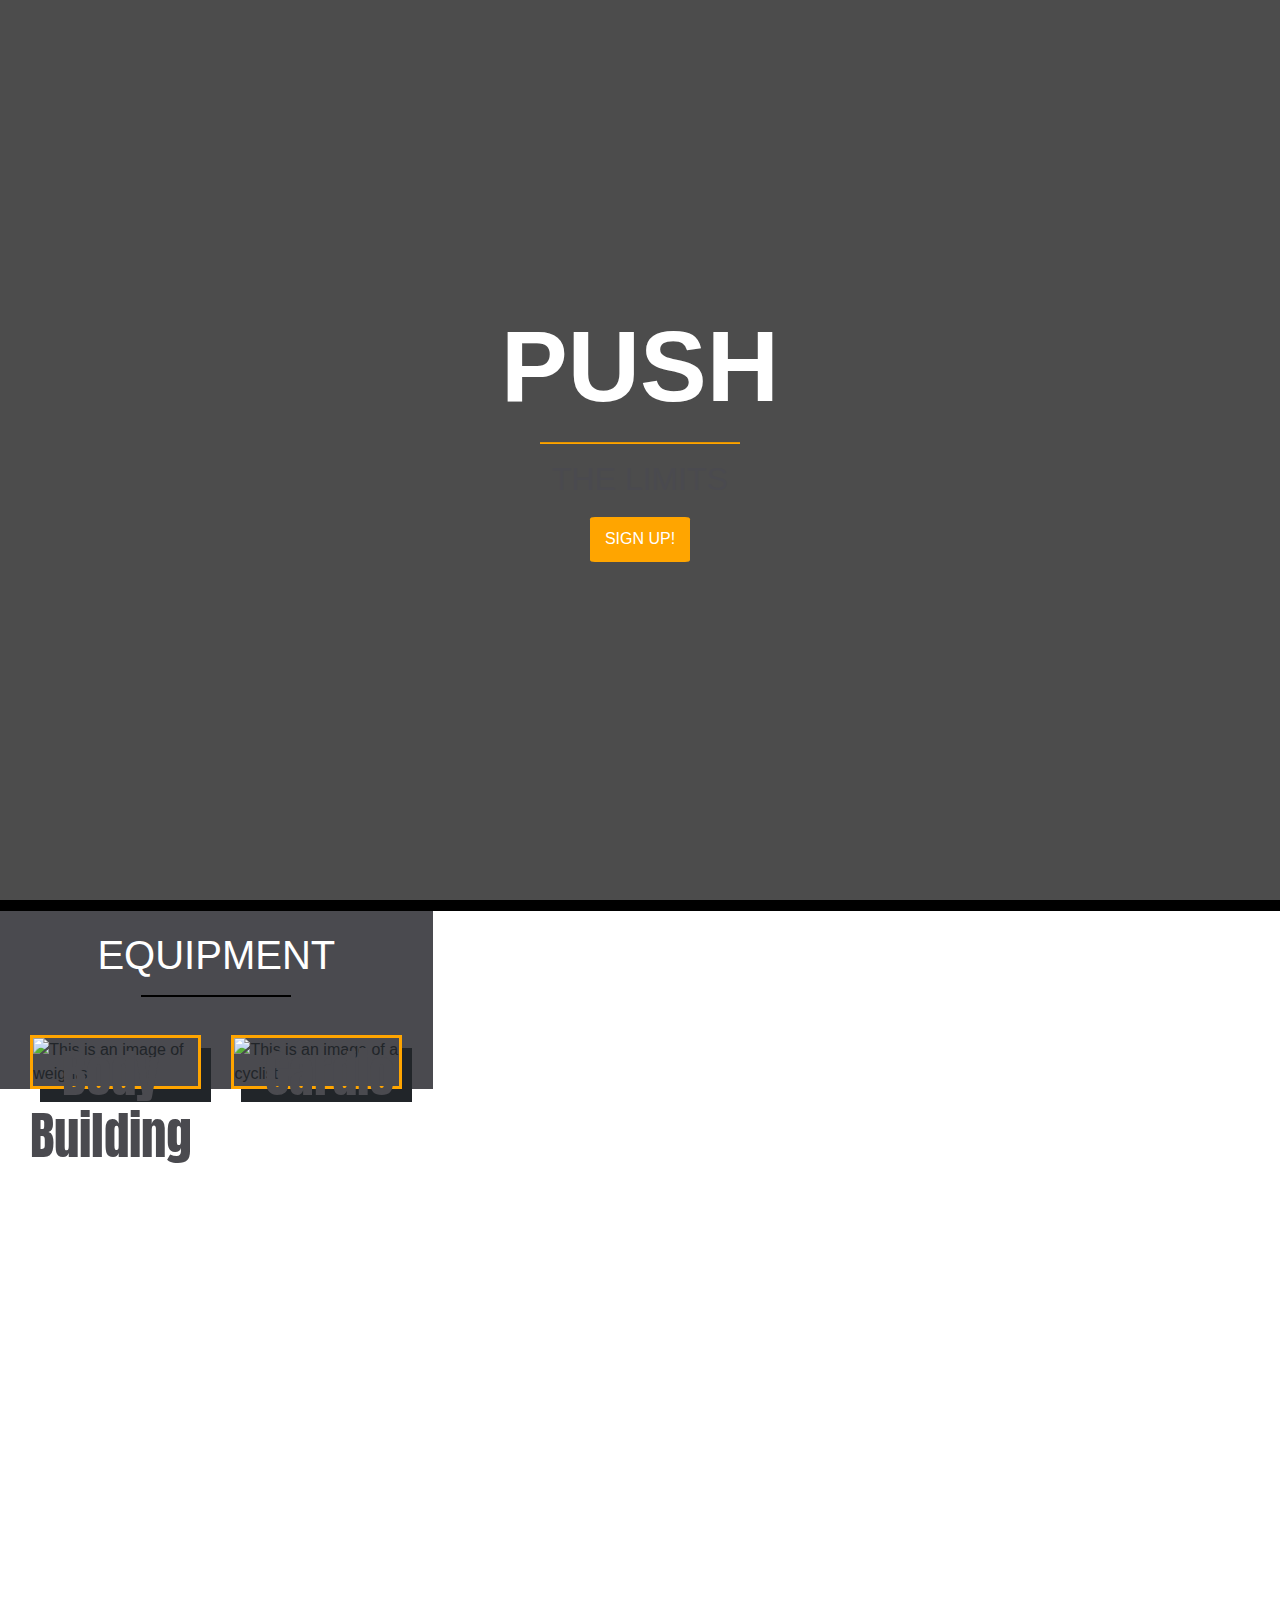
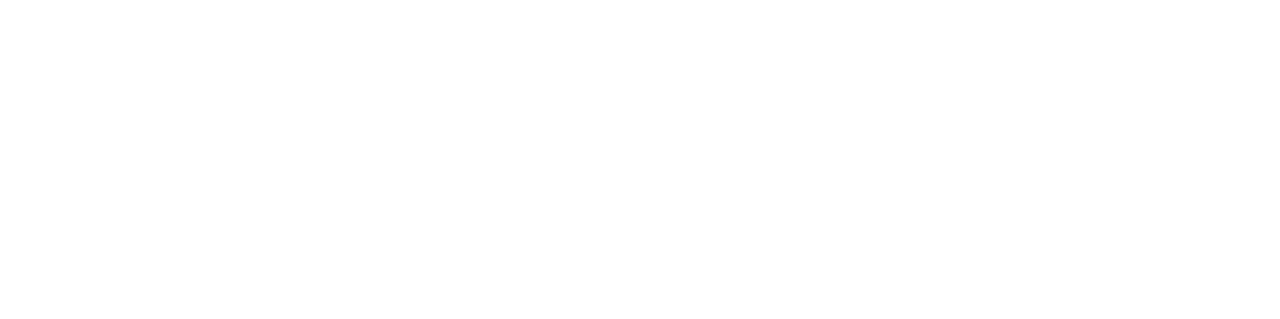
==== index.html @ 09dc80fa "2nd page design done" ====
<!DOCTYPE html>
<html lang="en">

<head>
    <meta charset="UTF-8">
    <meta name="viewport" content="width=device-width, initial-scale=1.0">
    <meta http-equiv="X-UA-Compatible" content="ie=edge">
    <link rel="stylesheet" href="https://stackpath.bootstrapcdn.com/bootstrap/4.3.1/css/bootstrap.min.css" type="text/css" />
    <link rel="stylesheet" href="https://stackpath.bootstrapcdn.com/bootstrap/4.3.1/js/bootstrap.min.js" type="text/css" />
    <link rel="stylesheet" href="https://stackpath.bootstrapcdn.com/font-awesome/4.7.0/css/font-awesome.min.css" type="text/css" />
    <script src="https://kit.fontawesome.com/258220ded5.js"></script>
    <link rel="stylesheet" href="style.css" type="text/css" />

    <title>Push</title>
</head>

<!-- -----------------NAV BAR--------------- -->

<nav class="navDefault">

<div class="dropdown">
            <button><i class="fas fa-bars"></i></button>
            <ul class="dropdownMenu">
            <li class="dropdownItem"><a href="#home" class="dropdownLink"><i class="fas fa-home"></i><p>Home</p></a></li>
            <li class="dropdownItem"><a href="#Equipment" class="dropdownLink"><i class="fas fa-dumbbell"></i><p>Equipment</P></a></li>
            <li class="dropdownItem"><a href="#" class="dropdownLink"><i class="fas fa-comment-dots"></i> <p>Reviews</p></a></li>
            <li class="dropdownItem"><a href="#" class="dropdownLink"><i class="fas fa-phone"></i> <p>Contact</p></a></li>
        </ul>
        </div>
        </nav>





<!--
        <div class="dropdown">
            <button><i class="fas fa-bars menubars"></i></button>
            <div class="ullist">
                
                <ul class="dropdownMenu">
                    <li class="listitem"><a class="listitemlink" href="#home"><i class="fas fa-home listicon"></i> Home</a></li>
                    <li class="listitem"><a class="listitemlink" href="#Equipment"><i class="fas fa-dumbbell listicon"></i> Equipment</a></li>
                </ul>
                <ul class="dropdownMenu2">
                    <li class="listitem"><a class="listitemlink" href="#"><i class="fas fa-comment listicon"></i> Reviews</a></li>
                    <li class="listitem"><a class="listitemlink" href="#"><i class="fas fa-phone listicon"></i> Contact</a></li>
                </ul>
            </div>

    </nav>
    
    -->

<!-- ----------------- Jumbotron ----------------- -->

    <div class="container-fluid callout-container" id="home">
        <div class="opaque-overlay"></div>
        <div class="row">
            <div class="col-12">
                <section class="jumbotron text-center jumbotron-border">
                    <h1 class="jumbotron-header">Push</h1>
                    <hr class="block-divider divider-orange">
                    <h2 class="statement">The Limits</h2>
                    <button class="sign-up-button" data-toggle="modal" data-target="#SignUpModal">Sign Up!</button>
                </section>
            </div>
        </div>

    </div>

    <!-- --------------------------PAGE 2----------------------- -->
    
    <div class="pagedivider">
        <hr class="divider-page">
    </div>

    <section class="page2">

        <div class="page2title">
            <h1 id="Equipment" class="equipment">Equipment</h1>
            <hr class="divider-black">
        </div>
        <div class="card">            <p class="cardtext">We offer large variety of free weights and fixed resistance machines so you can target specific muscle groups and get the most out of each gym session</p>

            <div class="opaque-overlay2"></div>
            <img class="cardimage" alt="This is an image of weights" src="https://cdn.pixabay.com/photo/2017/01/09/14/43/dumbbell-1966704_1280.jpg" />
            <h1 class="cardimagetitle">Body Building</h1>
        </div>
        <div class="card">
            <div class="opaque-overlay3"></div>
            <img class="cardimage2" alt="This is an image of a cyclist" src="https://cdn.pixabay.com/photo/2015/04/08/23/53/workout-713658_1280.jpg" />
             <h1 class="cardimagetitle">Cardio</h1>
            <p class="cardtext"></p>
        </div>





</div>
</div>
    </section>

</html>
---- style.css ----
@import url('https://fonts.googleapis.com/css?family=Anton|Patua+One|Varela+Round&display=swap');


/* ------------------------NAV BAR-------------------------- */


.navDefault {
       top: 0;
    right: 0;
    position: fixed;
    background-color: transparent;
    z-index: 1;
    padding: 15px;
}

button {
       border: none;
    background-color: transparent;
    width: 100px;
    height: 50px;
    color: #fff;
    text-transform: uppercase;
    transition: color .2s ease-in-out;
}

.dropdownMenu {
       list-style: none;
    margin: 0;
    position: absolute;
    padding: 0;
    top: 50px;
    width: 100px;
    z-index: -1;
    text-align: center;
    transition: background-color .6s ease-in-out, transform .2s ease-in-out;;
    transform: translateX(150%);
}
.dropdownLink {
    text-decoration: none;
    display: block;
    background-color: transparent;
    padding: 2px 2px;
    color: white;
    transition: color .2s ease-in-out;
    font-family: "Patua One",sans-serif;
    font-size: 15px;
    letter-spacing: 2px
}

.dropdown:hover .dropdownLink {
    text-decoration: none;
}


.dropdown:hover .dropdownMenu {
    transform: translateX(0);
}

.dropdown {
        width: 100px;
    position: relative;
}

.dropdown:hover button {
   color: orange;
}

.dropdownLink:hover {
    color: orange;
}



/* ------------------------------Jumbotron--------------------------- */

.callout-container {
    height: 100vh;

    background: url("https://cdn.pixabay.com/photo/2017/01/09/11/30/dumbbell-1966247_1280.jpg") no-repeat bottom right fixed;
    background-size: cover;

    display: flex;
    align-items: center;
    justify-content: center;

    position: relative;

}

.jumbotron {
    background-color: transparent;
}

.jumbotron-header {
    color: white;
    font-weight: bold;
    margin-bottom: 10px;
    text-transform: uppercase;
    font-size: 100px;

}

.opaque-overlay {
    position: absolute;
    top: 0;
    left: 0;
    height: 100%;
    width: 100%;
    background-color: rgba(0, 0, 0, 0.7);
}

.divider-orange {
    background-color: orange;
    height: 1px;
    width: 200px;
}

.statement {
    color: #4a4a4f;
    text-transform: uppercase;
    margin-top: 10px;
}

.sign-up-button {
    background-color: orange;
    border: none;
    height: 45px;
    width: 100px;
    border-radius: 5%;
    margin-top: 10px;
    z-index: 1;
}


/* -------------------------------------CARDS PAGE 2-------------------------------- */

.card {
    width: 39.5%;
    margin-left: 7%;
    margin-top: 5%;
    border: none;
    background-color: #4a4a4f;
    position: relative;
    float: left;
}

@media (max-width: 1000px) {
    .card {
        width: 80%;
        float: none;
        margin-left: 10%;
    }
}

.cardtext {
    text-align: center;
    text-decoration: none;
    position: absolute;
    padding: 20% 3%;
    font-size: 200%;
    font-family: "Anton", sans-serif;
    color: transparent;
}



.cardimagetitle {
    text-align: center;
    text-decoration: none;
    position: absolute;
    padding-top: 5%;
    right: 5%;
    font-size: 4vw;
    font-family: "Anton", sans-serif;
    color: #4a4a4f;
}

.cardimage {
    width: 100%;
    border: 3px solid orange;
    box-shadow: 10px 13px;
    background-color: #4a4a4f;
}

.cardimage2 {
    width: 100%;
    border: 3px solid orange;
    box-shadow: 10px 13px;
    background-color: #4a4a4f;
}

.page2 {
    background-color: #4a4a4f;
    position: absolute;
}

.listitemlink2 {
    padding: 0;
    font-family: "Patua One", sans-serif;
    letter-spacing: 2px;
    font-size: 30px;
    color: black;
    text-decoration: none;
    display: inline;
    transition: color .2s ease-in-out, font-size .2s ease-in-out;
}

.listitemlink2:hover {
    text-decoration: none;
    color: orange;
}

.pagedivider {
    background-color: black;
    height: 1%;
    width: 100%;
    margin: 0;
    padding: 0;
}

.divider-page {
    margin: 0;
    padding: 0;
    height: 10px;
    width: 100%;
    background-color: black;
}

.page2title {
    color: white;
    font-weight: bold;
    padding-top: 20px;
    text-transform: uppercase;
    font-size: 100px;
    text-align: center;

}

.divider-black {
    background-color: black;
    height: 1px;
    width: 150px;
}


.card:hover .opaque-overlay2 {
    z-index: 1;
}

.card:hover .cardimagetitle {
    color: transparent;
}

.card:hover .cardtext {
    color: orange;
    z-index: 2;
}


.opaque-overlay2 {
    position: absolute;
    top: 0;
    left: 0;
    height: 100%;
    width: 100%;
    background-color: rgba(0, 0, 0, 0.8);
    z-index: -1;
}
.opaque-overlay3 {
    position: absolute;
    top: 0;
    left: 0;
    height: 100%;
    width: 100%;
    background-color: rgba(0, 0, 0, 0.8);
    z-index: -1;
}

.card:hover .opaque-overlay3 {
    z-index: 1;
}

.card:hover .cardimagetitle {
    color: transparent;
}

.card:hover .cardtext {
    color: orange;
    z-index: 2;
}
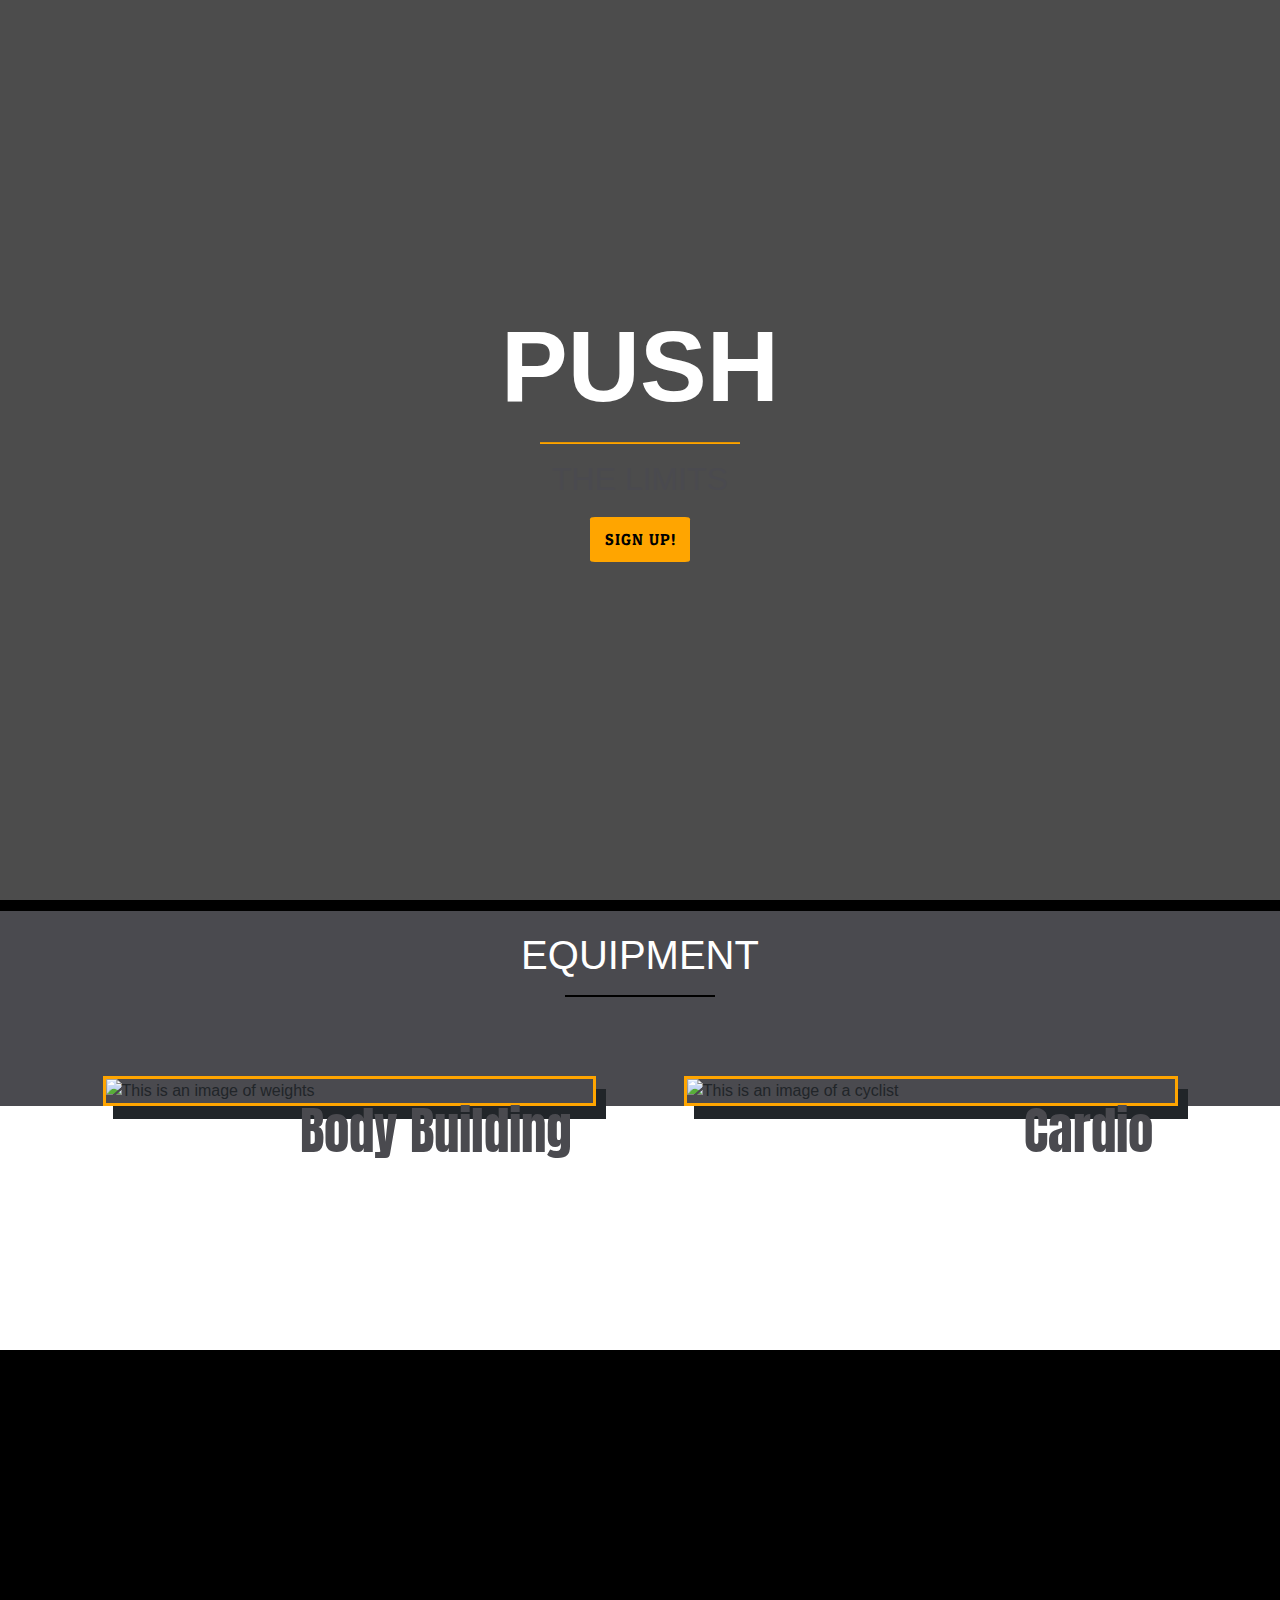
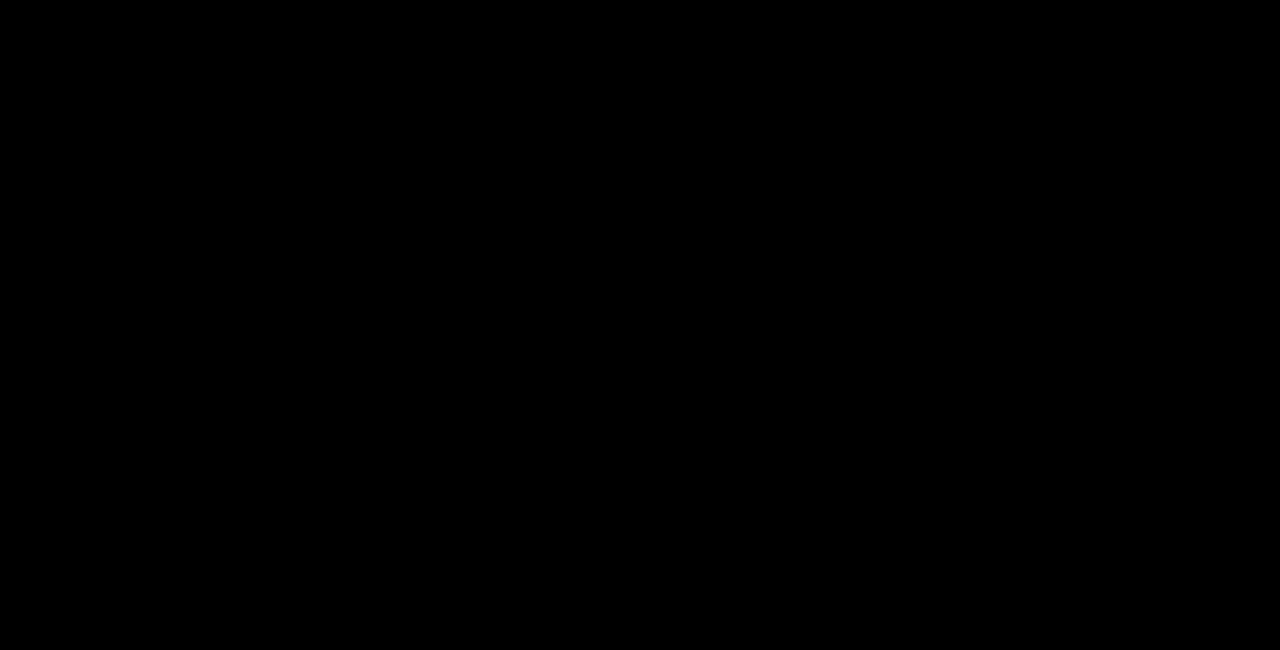
==== commit 9c4100b9: "cards complete" ====
--- a/index.html
+++ b/index.html
@@ -29,29 +29,6 @@
         </div>
         </nav>
 
-
-
-
-
-<!--
-        <div class="dropdown">
-            <button><i class="fas fa-bars menubars"></i></button>
-            <div class="ullist">
-                
-                <ul class="dropdownMenu">
-                    <li class="listitem"><a class="listitemlink" href="#home"><i class="fas fa-home listicon"></i> Home</a></li>
-                    <li class="listitem"><a class="listitemlink" href="#Equipment"><i class="fas fa-dumbbell listicon"></i> Equipment</a></li>
-                </ul>
-                <ul class="dropdownMenu2">
-                    <li class="listitem"><a class="listitemlink" href="#"><i class="fas fa-comment listicon"></i> Reviews</a></li>
-                    <li class="listitem"><a class="listitemlink" href="#"><i class="fas fa-phone listicon"></i> Contact</a></li>
-                </ul>
-            </div>
-
-    </nav>
-    
-    -->
-
 <!-- ----------------- Jumbotron ----------------- -->
 
     <div class="container-fluid callout-container" id="home">
@@ -71,11 +48,11 @@
 
     <!-- --------------------------PAGE 2----------------------- -->
     
-    <div class="pagedivider">
+   <div class="pagedivider">
         <hr class="divider-page">
-    </div>
+    </div> 
 
-    <section class="page2">
+    <div class="container-fluid page2">
 
         <div class="page2title">
             <h1 id="Equipment" class="equipment">Equipment</h1>
@@ -91,15 +68,47 @@
             <div class="opaque-overlay3"></div>
             <img class="cardimage2" alt="This is an image of a cyclist" src="https://cdn.pixabay.com/photo/2015/04/08/23/53/workout-713658_1280.jpg" />
              <h1 class="cardimagetitle">Cardio</h1>
-            <p class="cardtext"></p>
+            <p class="cardtext">Our gym contains 52 pieces of equipment, including rowers, treadmills, cross trainers and bikes to give you the best cardiovascular workout possible.</p>
         </div>
+
+</div>
 
 
 
 
 
+
+
+
+
+
+
+
+
+
+
+
+
+
+
+
+
+<!----------------------------PAGE 4 --------------------------->
+
+<div class="container-fluid page4">
+  <div class="pagedivider2">
+        <hr class="divider-page2">
+    </div>
+    
+    
 </div>
-</div>
-    </section>
+
+    
+    
+                 
+     
+
+
+
 
 </html>
--- a/style.css
+++ b/style.css
@@ -129,6 +129,9 @@
     border-radius: 5%;
     margin-top: 10px;
     z-index: 1;
+    color: black;
+    font-family: "Patua One", sans-serif;
+    letter-spacing: 1px;
 }
 
 
@@ -152,17 +155,23 @@
     }
 }
 
+
+
 .cardtext {
     text-align: center;
     text-decoration: none;
     position: absolute;
     padding: 20% 3%;
-    font-size: 200%;
+    font-size: 2vw;
     font-family: "Anton", sans-serif;
     color: transparent;
 }
 
-
+@media (max-width: 1000px) {
+    .cardtext {
+        font-size: 4vw;
+    }
+}
 
 .cardimagetitle {
     text-align: center;
@@ -192,6 +201,7 @@
 .page2 {
     background-color: #4a4a4f;
     position: absolute;
+    display: block;
 }
 
 .listitemlink2 {
@@ -287,4 +297,78 @@
 .card:hover .cardtext {
     color: orange;
     z-index: 2;
-}+}
+
+
+
+
+
+
+
+
+
+
+
+
+
+/* PAGE 4 */
+
+.page4 {
+       background-color: black;
+    display: block;
+    height: 100%;
+    width: 100%;
+    position: absolute;
+    top: 150%;
+}
+
+.pagedivider2 {
+    background-color: black;
+    height: 1%;
+    width: 100%;
+    margin: 0;
+    padding: 0;
+}
+
+.divider-page2 {
+    margin: 0;
+    padding: 0;
+    height: 10px;
+    width: 100%;
+    background-color: black;
+}
+
+
+/* ------------FORM -------------- */
+
+contact-heading {
+    font-family: "Exo", sans-serif;
+    font-weight: 300;
+    margin-top: 25px;
+    margin-bottom: 20px;
+    padding-top: 4%;
+}
+
+.center-form {
+    padding-top: 10px;
+    margin: 0 auto;
+    max-width: 70%;
+}
+
+button[type="submit"] {
+    margin-top: 15px;
+    margin-bottom: 20px;
+    color: #fafafa;
+    background-color: #e84610;
+}
+
+@media(min-width: 992px) {
+    .center-form {
+    padding-top: 30px;
+    min-height: 240px;
+    margin: 0 auto;
+    max-width: 50%;
+}
+}
+
+
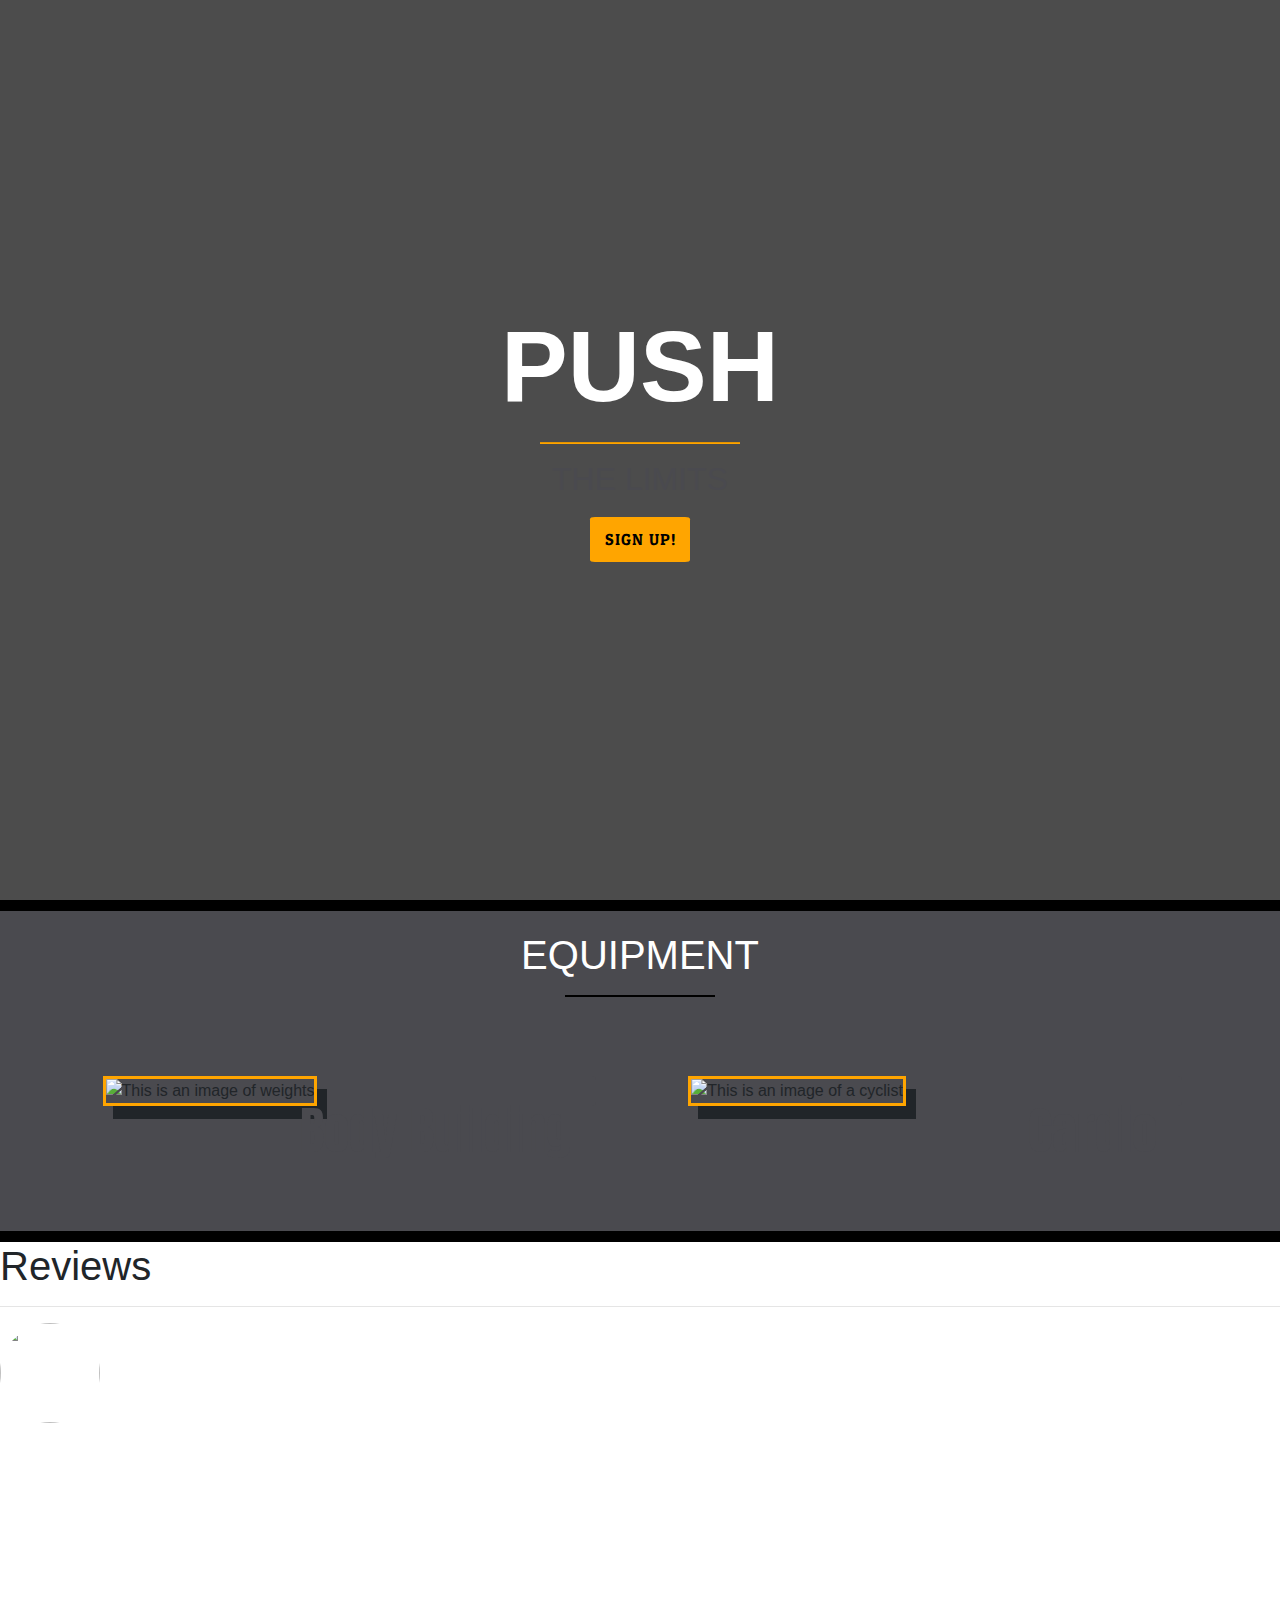
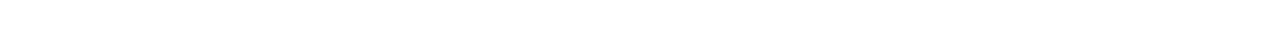
==== commit d6d17849: "1st and 2nd page complete, 3rd started" ====
--- a/index.html
+++ b/index.html
@@ -51,8 +51,7 @@
    <div class="pagedivider">
         <hr class="divider-page">
     </div> 
-
-    <div class="container-fluid page2">
+<div class="container-fluid page2">
 
         <div class="page2title">
             <h1 id="Equipment" class="equipment">Equipment</h1>
@@ -60,37 +59,18 @@
         </div>
         <div class="card">            <p class="cardtext">We offer large variety of free weights and fixed resistance machines so you can target specific muscle groups and get the most out of each gym session</p>
 
-            <div class="opaque-overlay2"></div>
-            <img class="cardimage" alt="This is an image of weights" src="https://cdn.pixabay.com/photo/2017/01/09/14/43/dumbbell-1966704_1280.jpg" />
-            <h1 class="cardimagetitle">Body Building</h1>
+            <h1 class="cardimagetitle">Body Building</h1><div class="opaque-overlay2"></div>
+            <img class="cardimage" alt="This is an image of weights" src="https://cdn.pixabay.com/photo/2017/01/09/14/43/dumbbell-1966704_1280.jpg">
+            
         </div>
         <div class="card">
-            <div class="opaque-overlay3"></div>
-            <img class="cardimage2" alt="This is an image of a cyclist" src="https://cdn.pixabay.com/photo/2015/04/08/23/53/workout-713658_1280.jpg" />
-             <h1 class="cardimagetitle">Cardio</h1>
-            <p class="cardtext">Our gym contains 52 pieces of equipment, including rowers, treadmills, cross trainers and bikes to give you the best cardiovascular workout possible.</p>
+            <p class="cardtext">Our gym contains 52 pieces of equipment, including rowers, treadmills, cross trainers and bikes to give you the best cardiovascular workout possible.</p><h1 class="cardimagetitle">Cardio</h1><div class="opaque-overlay3"></div>
+            <img class="cardimage2" alt="This is an image of a cyclist" src="https://cdn.pixabay.com/photo/2015/04/08/23/53/workout-713658_1280.jpg">
+             
+            
         </div>
 
 </div>
-
-
-
-
-
-
-
-
-
-
-
-
-
-
-
-
-
-
-
 
 
 <!----------------------------PAGE 4 --------------------------->
@@ -98,6 +78,20 @@
 <div class="container-fluid page4">
   <div class="pagedivider2">
         <hr class="divider-page2">
+        <div class="quotes">
+            <div class="row">
+                <div class="col-12">
+                    <h1 class="page4title">Reviews</h1>
+                    <hr class="quotesdivider">
+                </div>
+            </div>
+            
+           <div class="profilepic">
+                            <div class="d-none d-sm-block">
+                                <img src="https://cdn.pixabay.com/photo/2015/03/04/22/35/head-659651_1280.png" class="rounded-circle mr-3" height=100 width=100>
+                            </div>
+            </div>
+        </div>
     </div>
     
     
--- a/style.css
+++ b/style.css
@@ -143,8 +143,10 @@
     margin-top: 5%;
     border: none;
     background-color: #4a4a4f;
+    /* float: left; */
+    display: inline-block;
     position: relative;
-    float: left;
+    margin-bottom: 10%;
 }
 
 @media (max-width: 1000px) {
@@ -160,11 +162,11 @@
 .cardtext {
     text-align: center;
     text-decoration: none;
-    position: absolute;
     padding: 20% 3%;
     font-size: 2vw;
     font-family: "Anton", sans-serif;
     color: transparent;
+    position: absolute;
 }
 
 @media (max-width: 1000px) {
@@ -200,7 +202,6 @@
 
 .page2 {
     background-color: #4a4a4f;
-    position: absolute;
     display: block;
 }
 
@@ -315,11 +316,11 @@
 
 .page4 {
        background-color: black;
-    display: block;
-    height: 100%;
-    width: 100%;
-    position: absolute;
-    top: 150%;
+       display: block;
+       width: 100%;
+       position: relative;
+       padding: 0;
+       margin: 0;
 }
 
 .pagedivider2 {
@@ -337,6 +338,25 @@
     width: 100%;
     background-color: black;
 }
+
+.quotes {
+    height: 400px;
+    background-color: #fff;
+}
+
+
+
+
+
+
+
+
+
+
+
+
+
+
 
 
 /* ------------FORM -------------- */
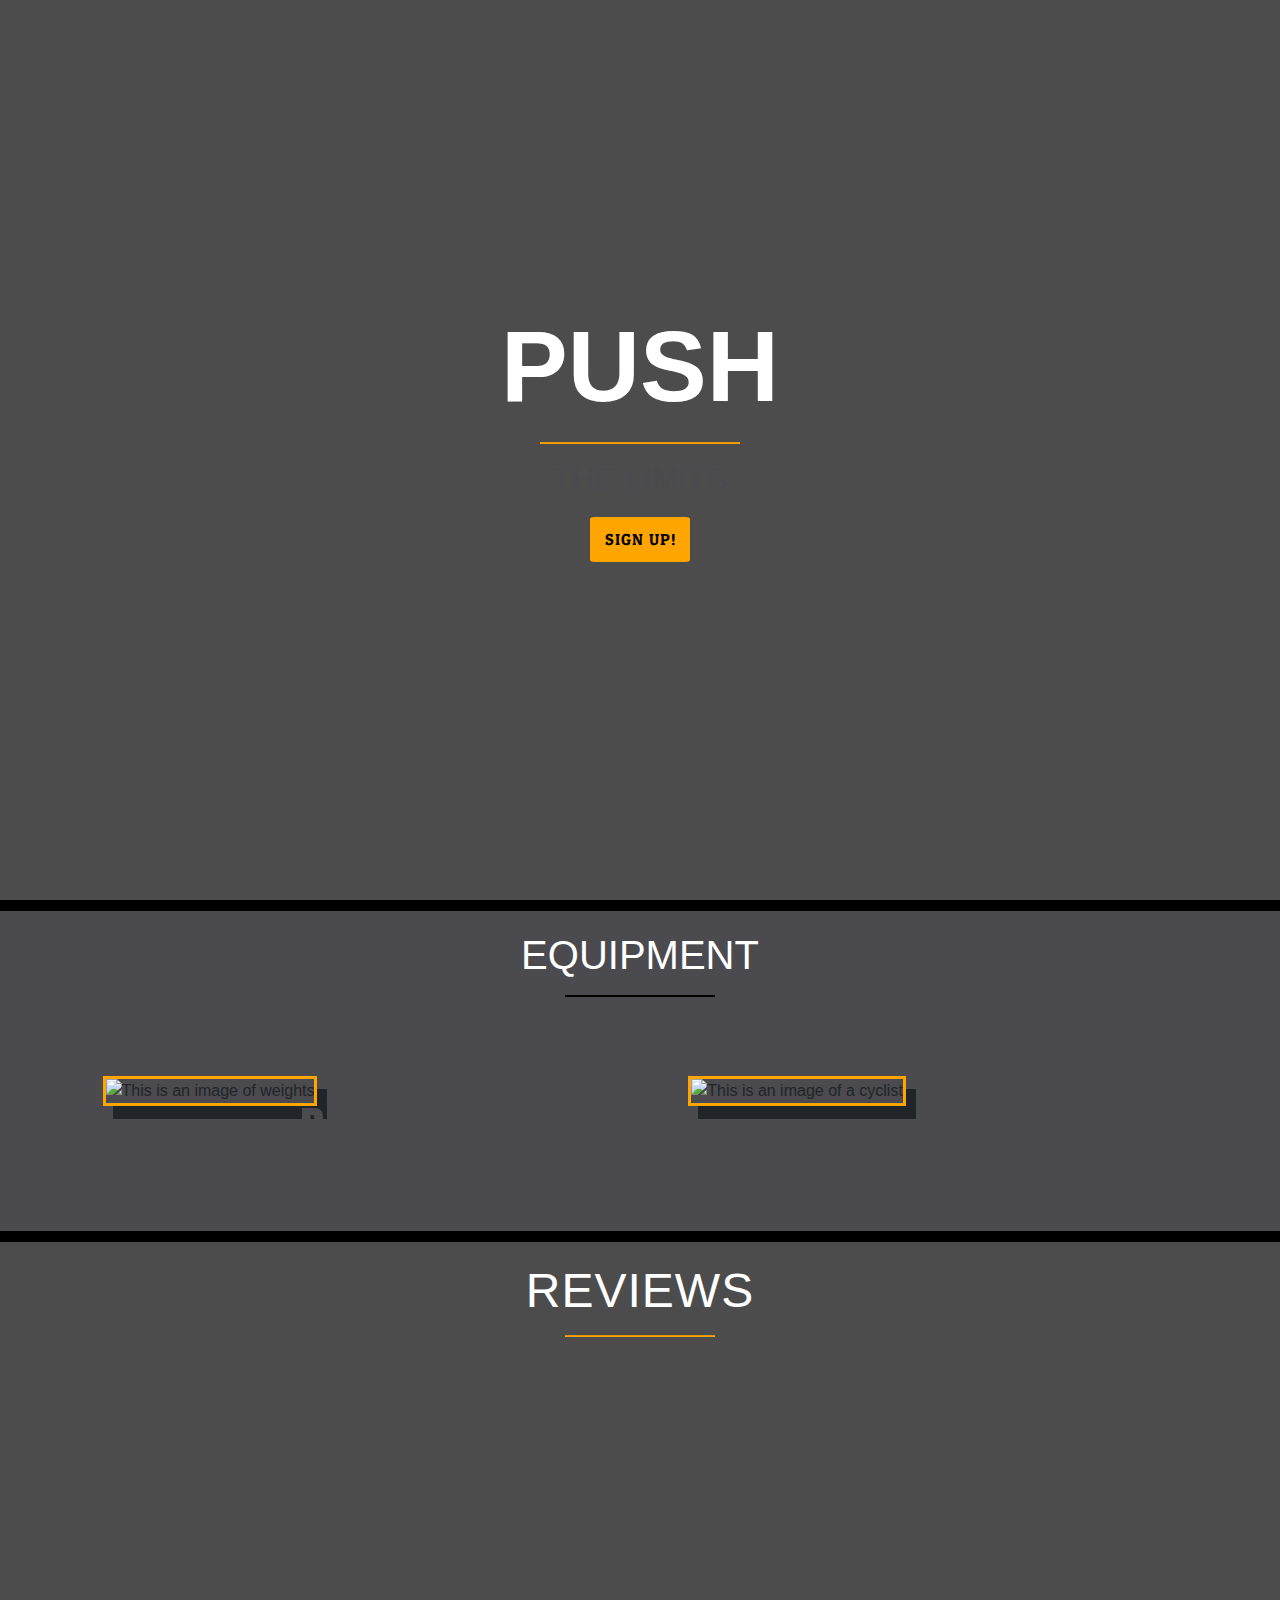
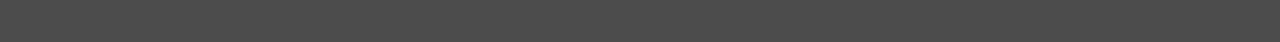
==== commit 32fa7f19: "Design for page 3 complete" ====
--- a/index.html
+++ b/index.html
@@ -18,57 +18,88 @@
 
 <nav class="navDefault">
 
-<div class="dropdown">
-            <button><i class="fas fa-bars"></i></button>
-            <ul class="dropdownMenu">
-            <li class="dropdownItem"><a href="#home" class="dropdownLink"><i class="fas fa-home"></i><p>Home</p></a></li>
+    <div class="dropdown">
+        <button><i class="fas fa-bars"></i></button>
+        <ul class="dropdownMenu">
+            <li class="dropdownItem" style="padding-top: 10px;"><a href="#home" class="dropdownLink"><i class="fas fa-home" aria-hidden="true"></i><p>Home</p></a></li>
             <li class="dropdownItem"><a href="#Equipment" class="dropdownLink"><i class="fas fa-dumbbell"></i><p>Equipment</P></a></li>
-            <li class="dropdownItem"><a href="#" class="dropdownLink"><i class="fas fa-comment-dots"></i> <p>Reviews</p></a></li>
+            <li class="dropdownItem"><a href="#Reviews" class="dropdownLink"><i class="fas fa-comment-dots"></i> <p>Reviews</p></a></li>
             <li class="dropdownItem"><a href="#" class="dropdownLink"><i class="fas fa-phone"></i> <p>Contact</p></a></li>
         </ul>
-        </div>
-        </nav>
+    </div>
+</nav>
 
 <!-- ----------------- Jumbotron ----------------- -->
 
-    <div class="container-fluid callout-container" id="home">
-        <div class="opaque-overlay"></div>
+<div class="container-fluid callout-container" id="home">
+    <div class="opaque-overlay"></div>
+    <div class="row">
+        <div class="col-12">
+            <section class="jumbotron text-center jumbotron-border">
+                <h1 class="jumbotron-header maintitle">Push</h1>
+                <hr class="block-divider divider-orange">
+                <h2 class="statement">The Limits</h2>
+                <button class="sign-up-button" data-toggle="modal" data-target="#SignUpModal">Sign Up!</button>
+            </section>
+        </div>
+    </div>
+
+</div>
+
+<!-- --------------------------PAGE 2----------------------- -->
+
+<div class="pagedivider">
+    <hr class="divider-page">
+</div>
+<div class="container-fluid page2">
+
+    <div class="page2title">
+        <h1 id="Equipment" class="equipment">Equipment</h1>
+        <hr class="divider-black">
+    </div>
+    <div class="card">
+        <p class="cardtext">We offer large variety of free weights and fixed resistance machines so you can target specific muscle groups and get the most out of each gym session</p>
+
+        <h1 class="cardimagetitle">Body Building</h1>
+        <div class="opaque-overlay2"></div>
+        <img class="cardimage" alt="This is an image of weights" src="https://cdn.pixabay.com/photo/2017/01/09/14/43/dumbbell-1966704_1280.jpg">
+
+    </div>
+    <div class="card">
+        <p class="cardtext">Our gym contains 52 pieces of equipment, including rowers, treadmills, cross trainers and bikes to give you the best cardiovascular workout possible.</p>
+        <h1 class="cardimagetitle">Cardio</h1>
+        <div class="opaque-overlay3"></div>
+        <img class="cardimage2" alt="This is an image of a cyclist" src="https://cdn.pixabay.com/photo/2015/04/08/23/53/workout-713658_1280.jpg">
+
+
+    </div>
+
+</div>
+
+
+<!----------------------------PAGE 3 --------------------------->
+
+<div class="container-fluid page3">
+    <div class="opaque-overlay"></div>
+    <div class="pagedivider3">
+        <hr class="divider-page3">
+    </div>
+    <div class="quotes">
         <div class="row">
             <div class="col-12">
-                <section class="jumbotron text-center jumbotron-border">
-                    <h1 class="jumbotron-header">Push</h1>
-                    <hr class="block-divider divider-orange">
-                    <h2 class="statement">The Limits</h2>
-                    <button class="sign-up-button" data-toggle="modal" data-target="#SignUpModal">Sign Up!</button>
-                </section>
+                <h1 class="page3title" id="Reviews">Reviews</h1>
+                <hr class="quotesdivider">
             </div>
         </div>
 
+        <div class="profilepic">
+            <div class="d-none d-sm-block">
+
+            </div>
+        </div>
     </div>
 
-    <!-- --------------------------PAGE 2----------------------- -->
-    
-   <div class="pagedivider">
-        <hr class="divider-page">
-    </div> 
-<div class="container-fluid page2">
 
-        <div class="page2title">
-            <h1 id="Equipment" class="equipment">Equipment</h1>
-            <hr class="divider-black">
-        </div>
-        <div class="card">            <p class="cardtext">We offer large variety of free weights and fixed resistance machines so you can target specific muscle groups and get the most out of each gym session</p>
-
-            <h1 class="cardimagetitle">Body Building</h1><div class="opaque-overlay2"></div>
-            <img class="cardimage" alt="This is an image of weights" src="https://cdn.pixabay.com/photo/2017/01/09/14/43/dumbbell-1966704_1280.jpg">
-            
-        </div>
-        <div class="card">
-            <p class="cardtext">Our gym contains 52 pieces of equipment, including rowers, treadmills, cross trainers and bikes to give you the best cardiovascular workout possible.</p><h1 class="cardimagetitle">Cardio</h1><div class="opaque-overlay3"></div>
-            <img class="cardimage2" alt="This is an image of a cyclist" src="https://cdn.pixabay.com/photo/2015/04/08/23/53/workout-713658_1280.jpg">
-             
-            
-        </div>
 
 </div>
 
@@ -76,31 +107,11 @@
 <!----------------------------PAGE 4 --------------------------->
 
 <div class="container-fluid page4">
-  <div class="pagedivider2">
-        <hr class="divider-page2">
-        <div class="quotes">
-            <div class="row">
-                <div class="col-12">
-                    <h1 class="page4title">Reviews</h1>
-                    <hr class="quotesdivider">
-                </div>
-            </div>
-            
-           <div class="profilepic">
-                            <div class="d-none d-sm-block">
-                                <img src="https://cdn.pixabay.com/photo/2015/03/04/22/35/head-659651_1280.png" class="rounded-circle mr-3" height=100 width=100>
-                            </div>
-            </div>
-        </div>
+    <div class="pagedivider4">
+
     </div>
-    
-    
 </div>
 
-    
-    
-                 
-     
 
 
 
--- a/style.css
+++ b/style.css
@@ -3,9 +3,8 @@
 
 /* ------------------------NAV BAR-------------------------- */
 
-
 .navDefault {
-       top: 0;
+    top: 0;
     right: 0;
     position: fixed;
     background-color: transparent;
@@ -13,8 +12,13 @@
     padding: 15px;
 }
 
+.dropdownItem {
+    padding-left: 2px;
+    margin: 0;
+}
+
 button {
-       border: none;
+    border: none;
     background-color: transparent;
     width: 100px;
     height: 50px;
@@ -24,7 +28,7 @@
 }
 
 .dropdownMenu {
-       list-style: none;
+    list-style: none;
     margin: 0;
     position: absolute;
     padding: 0;
@@ -32,9 +36,10 @@
     width: 100px;
     z-index: -1;
     text-align: center;
-    transition: background-color .6s ease-in-out, transform .2s ease-in-out;;
+    transition: background-color .2s ease-in-out, transform .2s ease-in-out, border .2s ease-in-out;
     transform: translateX(150%);
 }
+
 .dropdownLink {
     text-decoration: none;
     display: block;
@@ -42,7 +47,7 @@
     padding: 2px 2px;
     color: white;
     transition: color .2s ease-in-out;
-    font-family: "Patua One",sans-serif;
+    font-family: "Patua One", sans-serif;
     font-size: 15px;
     letter-spacing: 2px
 }
@@ -54,19 +59,21 @@
 
 .dropdown:hover .dropdownMenu {
     transform: translateX(0);
+    background-color: black;
+    border: 2px solid orange;
 }
 
 .dropdown {
-        width: 100px;
+    width: 100px;
     position: relative;
 }
 
 .dropdown:hover button {
-   color: orange;
+    color: orange;
 }
 
 .dropdownLink:hover {
-    color: orange;
+    color: #4a4a4f;
 }
 
 
@@ -143,7 +150,6 @@
     margin-top: 5%;
     border: none;
     background-color: #4a4a4f;
-    /* float: left; */
     display: inline-block;
     position: relative;
     margin-bottom: 10%;
@@ -277,6 +283,7 @@
     background-color: rgba(0, 0, 0, 0.8);
     z-index: -1;
 }
+
 .opaque-overlay3 {
     position: absolute;
     top: 0;
@@ -312,26 +319,26 @@
 
 
 
-/* PAGE 4 */
-
-.page4 {
-       background-color: black;
-       display: block;
-       width: 100%;
-       position: relative;
-       padding: 0;
-       margin: 0;
-}
-
-.pagedivider2 {
-    background-color: black;
+/* PAGE 3 */
+
+.page3 {
+    background: url("https://cdn.pixabay.com/photo/2016/12/04/22/15/fitness-1882721_1280.jpg") no-repeat bottom right fixed;
+    display: block;
+    width: 100%;
+    position: relative;
+    padding: 0;
+    margin: 0;
+}
+
+.pagedivider3 {
+    background-color: orange;
     height: 1%;
     width: 100%;
     margin: 0;
     padding: 0;
 }
 
-.divider-page2 {
+.divider-page3 {
     margin: 0;
     padding: 0;
     height: 10px;
@@ -341,10 +348,22 @@
 
 .quotes {
     height: 400px;
-    background-color: #fff;
-}
-
-
+}
+
+.page3title {
+    color: white;
+    padding-top: 20px;
+    text-transform: uppercase;
+    font-size: 48px;
+    text-align: center;
+    letter-spacing: 1px;
+}
+
+.quotesdivider {
+    background-color: orange;
+    height: 1px;
+    width: 150px;
+}
 
 
 
@@ -384,11 +403,9 @@
 
 @media(min-width: 992px) {
     .center-form {
-    padding-top: 30px;
-    min-height: 240px;
-    margin: 0 auto;
-    max-width: 50%;
-}
-}
-
-
+        padding-top: 30px;
+        min-height: 240px;
+        margin: 0 auto;
+        max-width: 50%;
+    }
+}
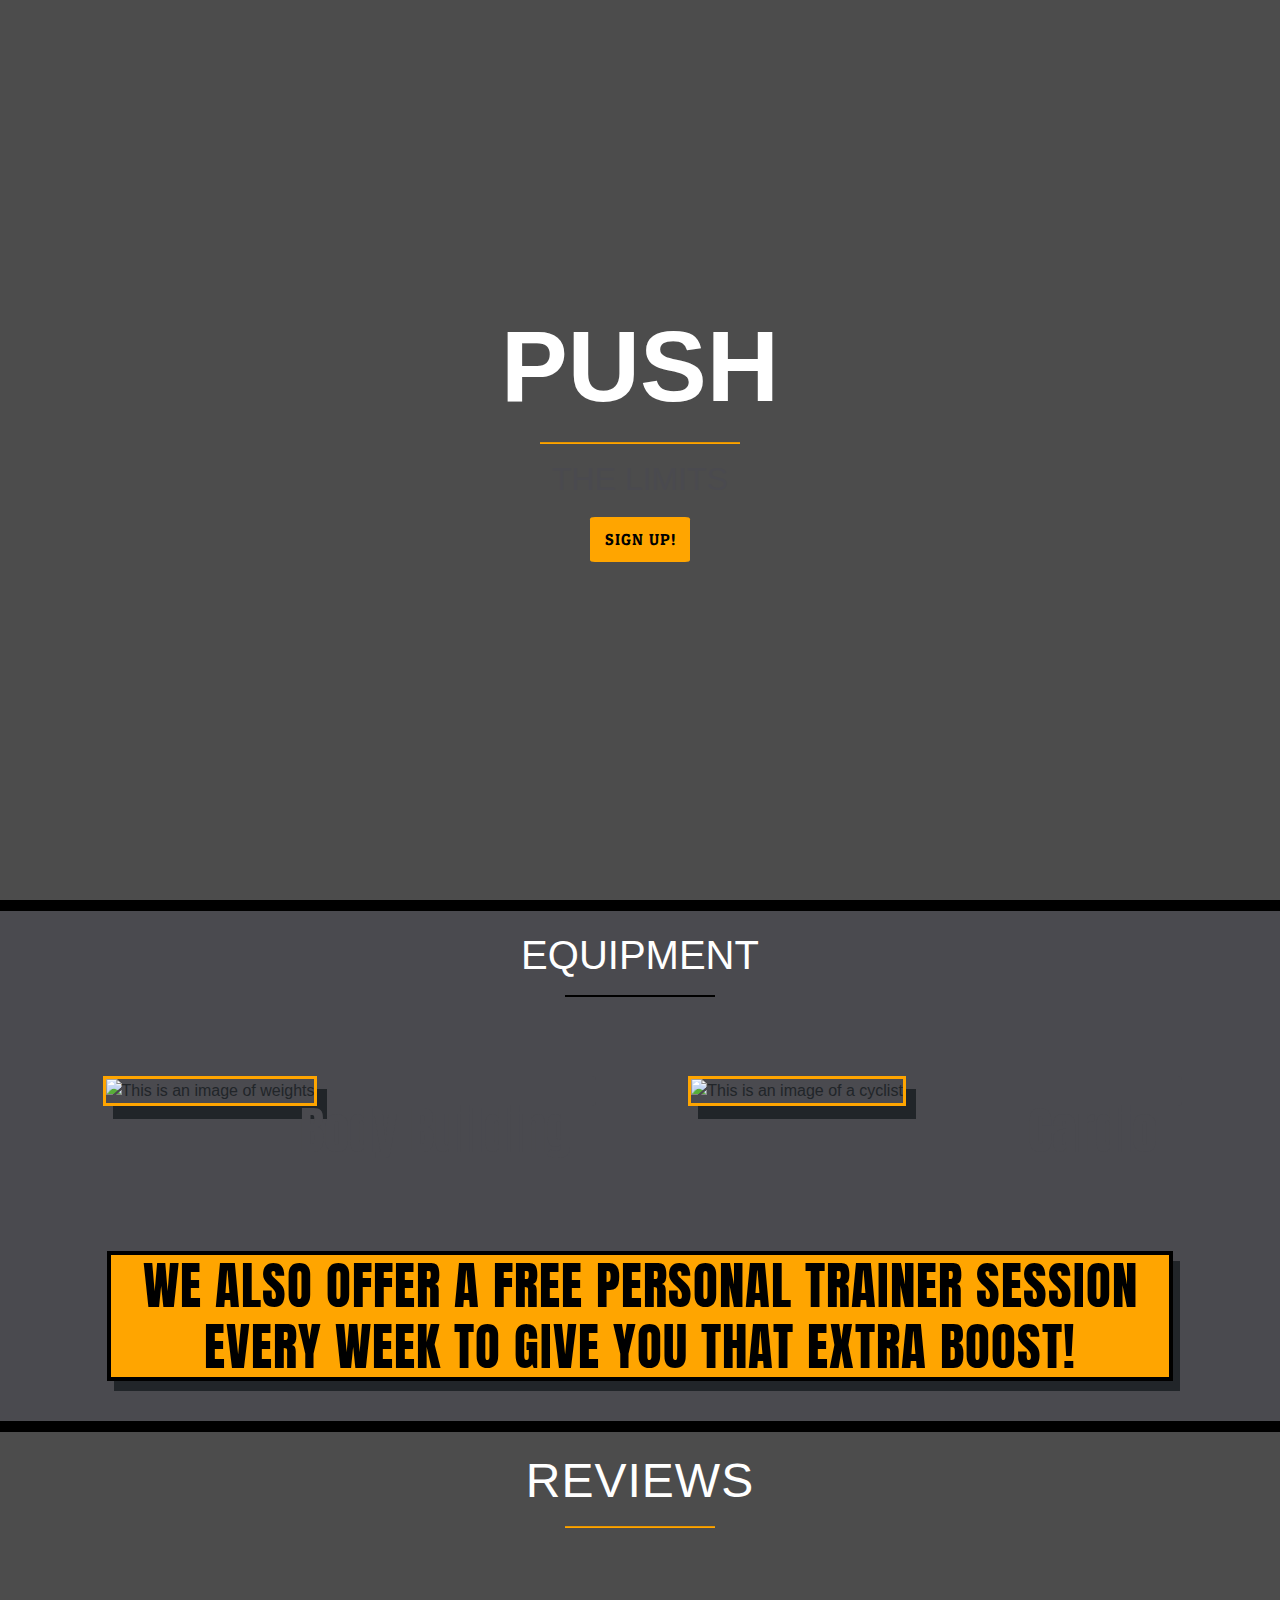
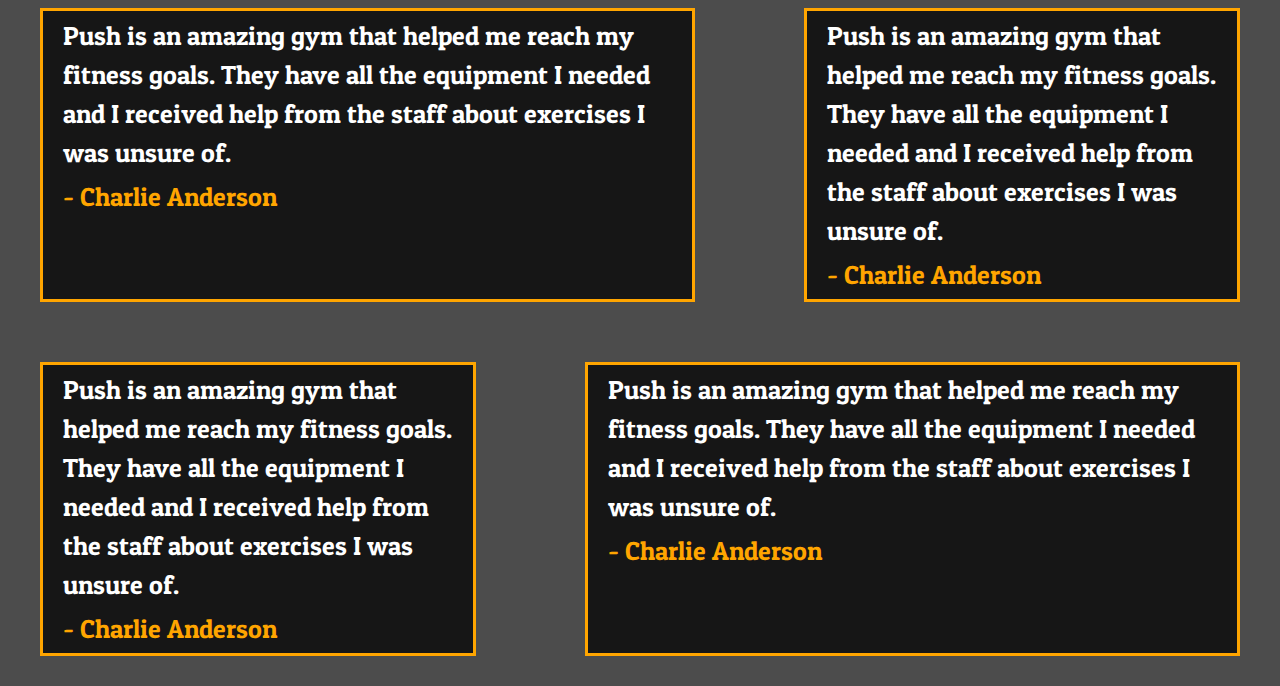
==== commit d69551ff: "page 3 layout complete" ====
--- a/index.html
+++ b/index.html
@@ -58,7 +58,7 @@
         <hr class="divider-black">
     </div>
     <div class="card">
-        <p class="cardtext">We offer large variety of free weights and fixed resistance machines so you can target specific muscle groups and get the most out of each gym session</p>
+        <p class="cardtext">We offer large variety of free weights and fixed resistance machines so you can target specific muscle groups and get the most out of each gym session.</p>
 
         <h1 class="cardimagetitle">Body Building</h1>
         <div class="opaque-overlay2"></div>
@@ -70,8 +70,11 @@
         <h1 class="cardimagetitle">Cardio</h1>
         <div class="opaque-overlay3"></div>
         <img class="cardimage2" alt="This is an image of a cyclist" src="https://cdn.pixabay.com/photo/2015/04/08/23/53/workout-713658_1280.jpg">
-
-
+    </div>
+    <div class="row">
+        <div class="col-10 PT">
+            <h2 class="PTtext">We also offer a free personal trainer session every week to give you that extra boost!</h2>
+        </div>
     </div>
 
 </div>
@@ -91,12 +94,27 @@
                 <hr class="quotesdivider">
             </div>
         </div>
-
-        <div class="profilepic">
-            <div class="d-none d-sm-block">
-
-            </div>
-        </div>
+<div class="row">
+    <div class="d-none d-sm-block col-10 col-lg-6 col-md-8 col-sm-10 quotecontainer">
+        <p class="quotetext">Push is an amazing gym that helped me reach my fitness goals. They have all the equipment I needed and I received help from the staff about exercises I was unsure of.</p>
+        <p class="quotetext2">- Charlie Anderson</p>
+    </div>
+    <div class="col-10 col-lg-4 col-md-8 col-sm-10 quotecontainer">
+        <p class="quotetext">Push is an amazing gym that helped me reach my fitness goals. They have all the equipment I needed and I received help from the staff about exercises I was unsure of.</p>
+        <p class="quotetext2">- Charlie Anderson</p>
+    </div>
+</div>
+<div class="row">
+    <div class="col-10 col-lg-4 col-md-8 col-sm-10 quotecontainer">
+        <p class="quotetext">Push is an amazing gym that helped me reach my fitness goals. They have all the equipment I needed and I received help from the staff about exercises I was unsure of.</p>
+        <p class="quotetext2">- Charlie Anderson</p>
+    </div>
+    <div class="d-none d-sm-block col-10 col-lg-6 col-md-8 col-sm-10 quotecontainer">
+        <p class="quotetext">Push is an amazing gym that helped me reach my fitness goals. They have all the equipment I needed and I received help from the staff about exercises I was unsure of.</p>
+        <p class="quotetext2">- Charlie Anderson</p>
+    </div>
+</div>
+        
     </div>
 
 
--- a/style.css
+++ b/style.css
@@ -307,7 +307,26 @@
     z-index: 2;
 }
 
-
+.PT {
+    margin: 30px auto;
+    width: 40%;
+    text-align: center;
+    padding: 0;
+    bottom: 10px;
+    text-transform: uppercase;
+    font-family: "Anton",sans-serif;
+    letter-spacing: 1px;
+    border: 4px solid black;
+    background-color: rgb(255,165,0);
+    box-shadow: 7px 10px;
+}
+
+.PTtext {
+    font-size: 4vw;
+    color: black;
+    margin: 0;
+    padding: 0;
+}
 
 
 
@@ -322,7 +341,8 @@
 /* PAGE 3 */
 
 .page3 {
-    background: url("https://cdn.pixabay.com/photo/2016/12/04/22/15/fitness-1882721_1280.jpg") no-repeat bottom right fixed;
+    background: url("https://cdn.pixabay.com/photo/2016/11/19/12/43/barbell-1839087_1280.jpg") no-repeat bottom right fixed;
+    background-size: cover;
     display: block;
     width: 100%;
     position: relative;
@@ -346,9 +366,7 @@
     background-color: black;
 }
 
-.quotes {
-    height: 400px;
-}
+
 
 .page3title {
     color: white;
@@ -363,12 +381,43 @@
     background-color: orange;
     height: 1px;
     width: 150px;
-}
-
-
-
-
-
+    margin-bottom: 50px;
+}
+
+
+.quotecontainer {
+    width: 40%;
+    margin: 30px auto;
+    background-color: rgba(0,0,0,0.7);
+    border: 3px solid orange;
+}
+
+.quotetext {
+    text-align: left;
+    font-family: "Patua One", sans-serif;
+    color: white;
+    font-size: 26px;
+    margin: 5px;
+}
+
+.quotetext2 {
+    text-align: left;
+    font-family: "Patua One", sans-serif;
+    color: orange;
+    font-size: 26px;
+    margin: 5px 5px;
+}
+
+
+@media (max-width: 400px) {
+    .quotetext {
+        font-size: 18px;
+    }
+    
+    .quotetext2 {
+        font-size: 18px;
+    }
+}
 
 
 
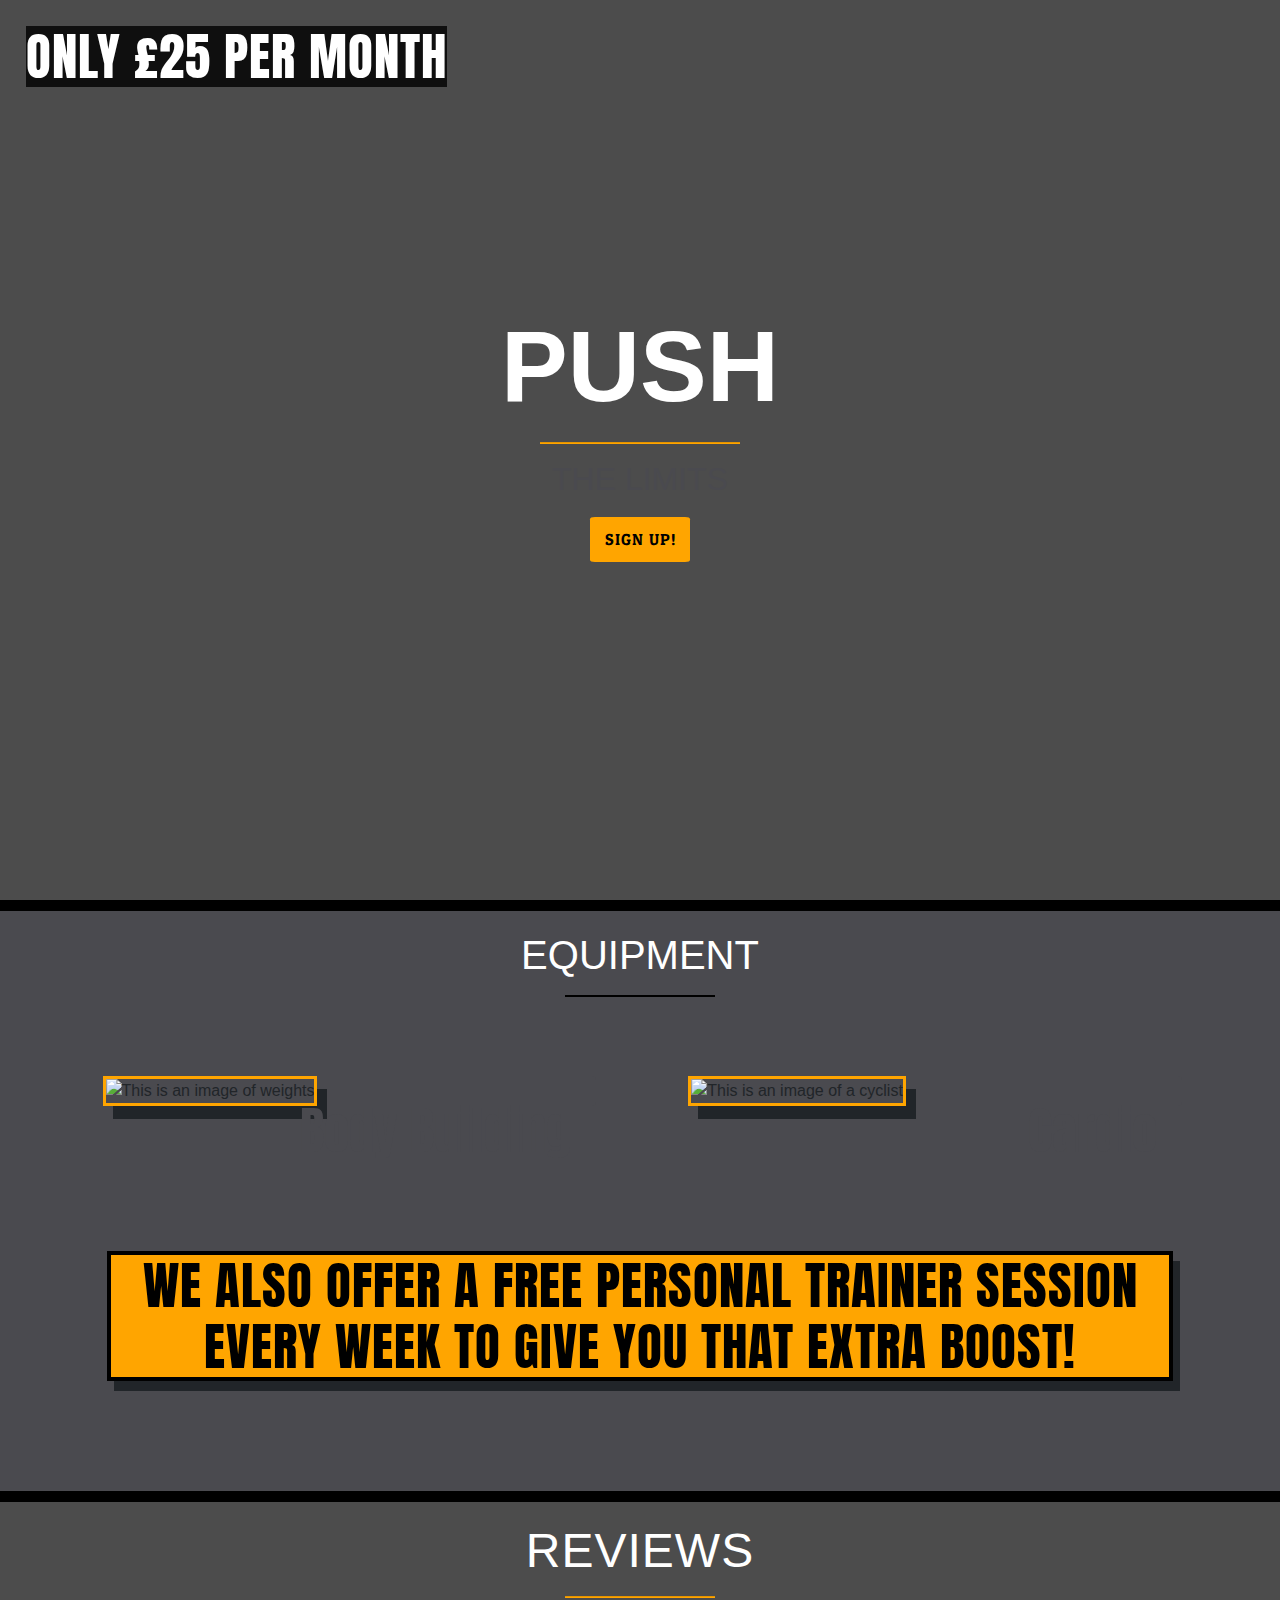
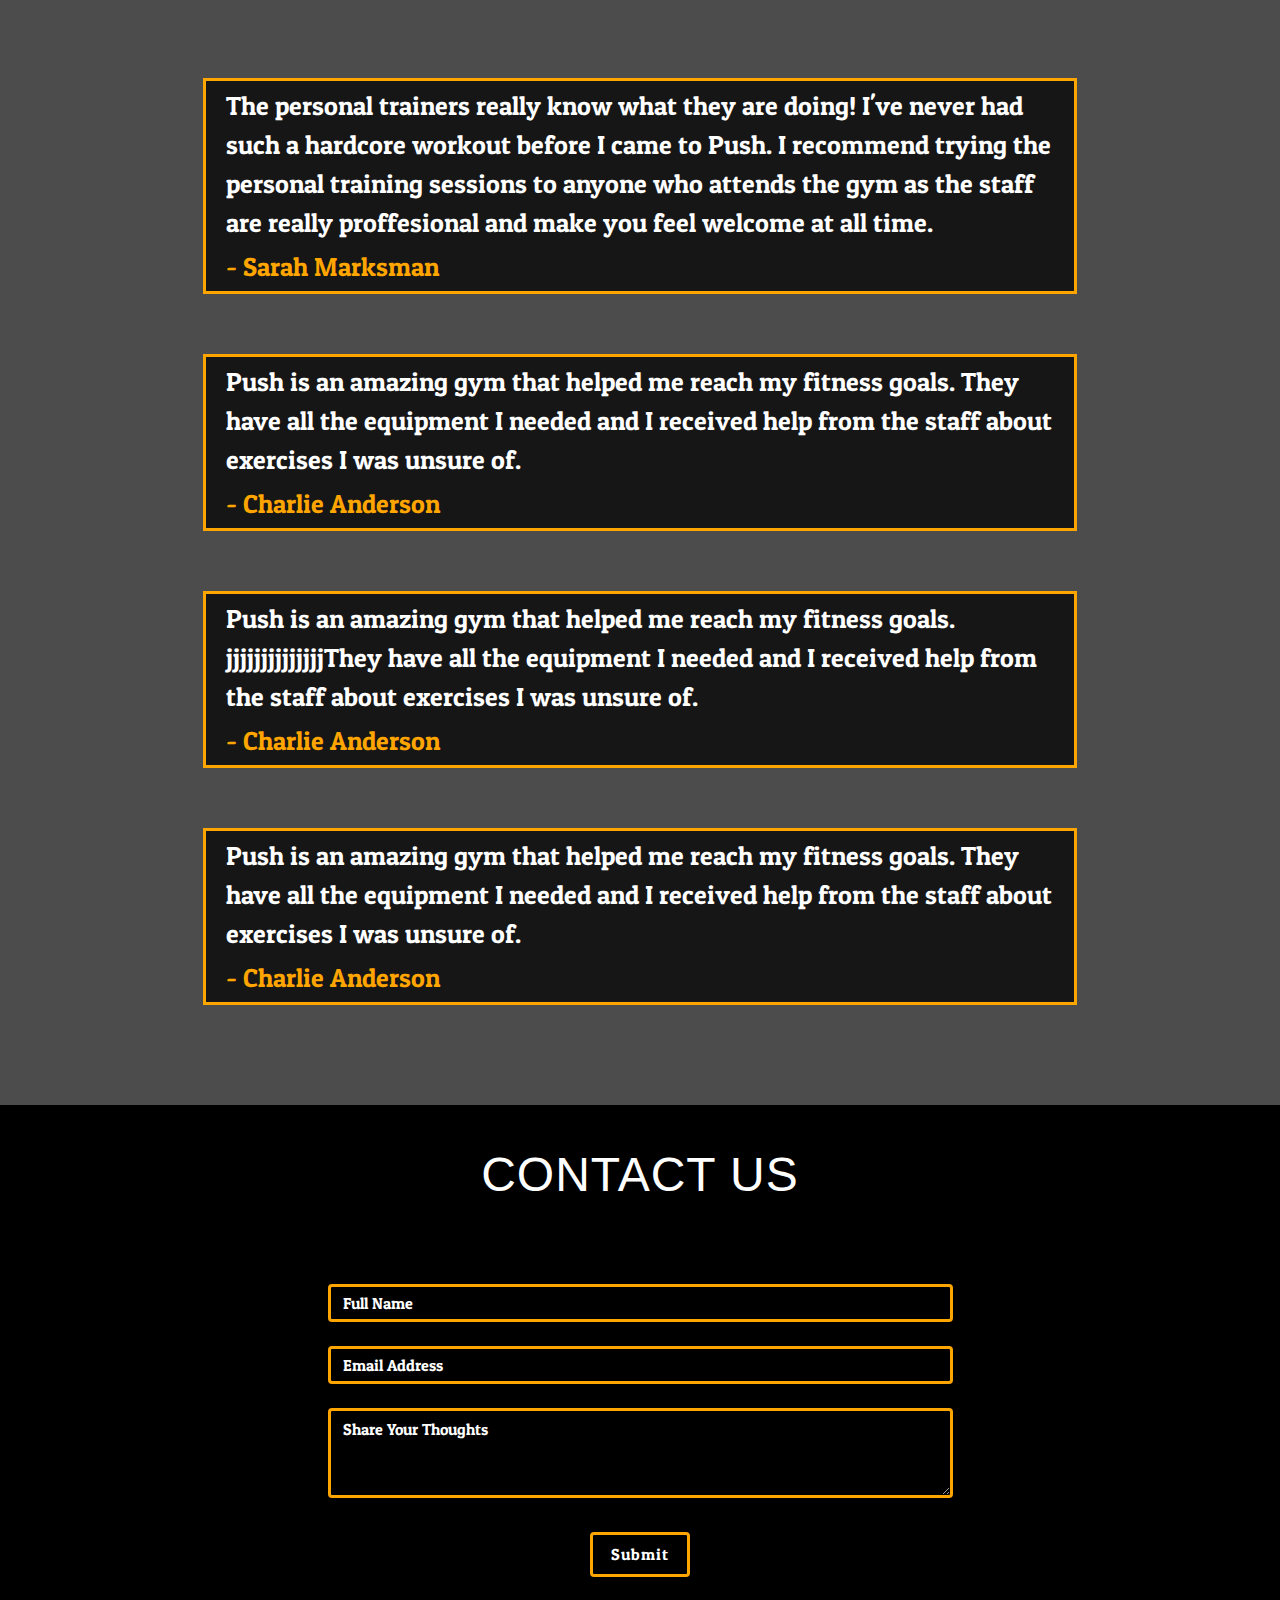
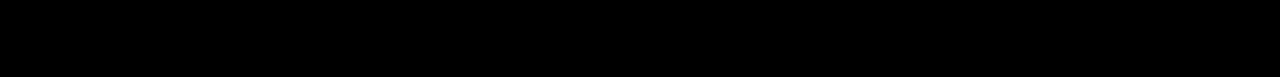
==== commit 545e6606: "Review metatags complete, page 4 layout complete" ====
--- a/index.html
+++ b/index.html
@@ -15,7 +15,7 @@
 </head>
 
 <!-- -----------------NAV BAR--------------- -->
-
+<h1 class="price">ONLY £25 PER MONTH</h1>
 <nav class="navDefault">
 
     <div class="dropdown">
@@ -95,21 +95,21 @@
             </div>
         </div>
 <div class="row">
-    <div class="d-none d-sm-block col-10 col-lg-6 col-md-8 col-sm-10 quotecontainer">
-        <p class="quotetext">Push is an amazing gym that helped me reach my fitness goals. They have all the equipment I needed and I received help from the staff about exercises I was unsure of.</p>
-        <p class="quotetext2">- Charlie Anderson</p>
+    <div class="d-none d-sm-block col-10 col-xl-8 col-lg-6 col-md-8 col-sm-10 quotecontainer">
+        <p class="quotetext">The personal trainers really know what they are doing! I've never had such a hardcore workout before I came to Push. I recommend trying the personal training sessions to anyone who attends the gym as the staff are really proffesional and make you feel welcome at all time.</p>
+        <p class="quotetext2">- Sarah Marksman</p>
     </div>
-    <div class="col-10 col-lg-4 col-md-8 col-sm-10 quotecontainer">
+    <div class="col-10 col-xl-8 col-lg-4 col-md-8 col-sm-10 quotecontainer">
         <p class="quotetext">Push is an amazing gym that helped me reach my fitness goals. They have all the equipment I needed and I received help from the staff about exercises I was unsure of.</p>
         <p class="quotetext2">- Charlie Anderson</p>
     </div>
 </div>
 <div class="row">
-    <div class="col-10 col-lg-4 col-md-8 col-sm-10 quotecontainer">
-        <p class="quotetext">Push is an amazing gym that helped me reach my fitness goals. They have all the equipment I needed and I received help from the staff about exercises I was unsure of.</p>
+    <div class="col-10 col-xl-8 col-lg-4 col-md-8 col-sm-10 quotecontainer2">
+        <p class="quotetext">Push is an amazing gym that helped me reach my fitness goals. jjjjjjjjjjjjjjThey have all the equipment I needed and I received help from the staff about exercises I was unsure of.</p>
         <p class="quotetext2">- Charlie Anderson</p>
     </div>
-    <div class="d-none d-sm-block col-10 col-lg-6 col-md-8 col-sm-10 quotecontainer">
+    <div class="d-none d-sm-block col-xl-8 col-10 col-lg-6 col-md-8 col-sm-10 quotecontainer3">
         <p class="quotetext">Push is an amazing gym that helped me reach my fitness goals. They have all the equipment I needed and I received help from the staff about exercises I was unsure of.</p>
         <p class="quotetext2">- Charlie Anderson</p>
     </div>
@@ -123,11 +123,20 @@
 
 
 <!----------------------------PAGE 4 --------------------------->
-
+ <div class="pagedivider4">
+<hr class="divider-page4">
+    </div>
 <div class="container-fluid page4">
-    <div class="pagedivider4">
-
-    </div>
+   
+    <h1 class="heading">Contact Us</h1>
+     <form class="contactform">
+         <input type="text" name="username" placeholder="Full Name" class="form-control contactbars" required><br>
+         <input type="email" name="email" placeholder="Email Address" class="form-control contactbars" required><br>
+         <textarea rows="3" name="textarea" placeholder="Share Your Thoughts" class="form-control contactbars"  required></textarea><br>
+         <input type="submit" class="submitbutton">
+     </form>
+    
+    
 </div>
 
 
--- a/style.css
+++ b/style.css
@@ -10,6 +10,22 @@
     background-color: transparent;
     z-index: 1;
     padding: 15px;
+}
+
+.price-container {
+    border: 2px solid white;
+}
+
+.price {
+    left: 0;
+    position: absolute;
+    z-index: 1;
+    font-size: 4vw;
+    margin: 2% 2%;
+    font-family: "Anton", sans-serif;
+    letter-spacing: 1px;
+    color: white;
+    background-color: rgba(0, 0, 0, 0.8);
 }
 
 .dropdownItem {
@@ -309,15 +325,16 @@
 
 .PT {
     margin: 30px auto;
+    margin-bottom: 100px;
     width: 40%;
     text-align: center;
     padding: 0;
     bottom: 10px;
     text-transform: uppercase;
-    font-family: "Anton",sans-serif;
+    font-family: "Anton", sans-serif;
     letter-spacing: 1px;
     border: 4px solid black;
-    background-color: rgb(255,165,0);
+    background-color: rgb(255, 165, 0);
     box-shadow: 7px 10px;
 }
 
@@ -327,12 +344,6 @@
     margin: 0;
     padding: 0;
 }
-
-
-
-
-
-
 
 
 
@@ -388,9 +399,36 @@
 .quotecontainer {
     width: 40%;
     margin: 30px auto;
-    background-color: rgba(0,0,0,0.7);
-    border: 3px solid orange;
-}
+    background-color: rgba(0, 0, 0, 0.7);
+    border: 3px solid orange;
+}
+
+.quotecontainer2 {
+    width: 40%;
+    margin-bottom: 30px;
+    margin-top: 30px;
+    margin-left: auto;
+    margin-right: auto;
+    background-color: rgba(0, 0, 0, 0.7);
+    border: 3px solid orange;
+}
+
+.quotecontainer3 {
+    width: 40%;
+    margin-bottom: 100px;
+    margin-top: 30px;
+    margin-left: auto;
+    margin-right: auto;
+    background-color: rgba(0, 0, 0, 0.7);
+    border: 3px solid orange;
+}
+
+@media (min-width: 990px) and (max-width: 1200px) {
+    .quotecontainer2 {
+        margin-bottom: 100px
+    }
+}
+
 
 .quotetext {
     text-align: left;
@@ -413,7 +451,7 @@
     .quotetext {
         font-size: 18px;
     }
-    
+
     .quotetext2 {
         font-size: 18px;
     }
@@ -429,32 +467,84 @@
 
 /* ------------FORM -------------- */
 
-contact-heading {
-    font-family: "Exo", sans-serif;
-    font-weight: 300;
-    margin-top: 25px;
-    margin-bottom: 20px;
-    padding-top: 4%;
-}
-
-.center-form {
-    padding-top: 10px;
+.page4 {
+    background-color: black;
+    display: block;
+}
+
+.heading {
+    color: white;
+    padding-top: 30px;
+    text-transform: uppercase;
+    font-size: 48px;
+    text-align: center;
+    letter-spacing: 1px;
+}
+
+.pagedivider4 {
+    height: 1%;
+    width: 100%;
+    margin: 0;
+    padding: 0;
+}
+
+.divider-page4 {
+    margin: 0;
+    padding: 0;
+    height: 10px;
+    width: 100%;
+    background-color: black;
+}
+
+.contactform {
+    text-align: center;
+    margin-top: 80px;
+    padding-bottom: 100px;
+    outline: none;
+    font-family: "Patua One",sans-serif;
+    color: white;
+}
+
+input {
+    outline: none;
+    border: none;
+}
+
+textarea {
+    outline: none;
+    border:none;
+}
+
+.contactbars {
+    width: 50%;
     margin: 0 auto;
-    max-width: 70%;
-}
-
-button[type="submit"] {
-    margin-top: 15px;
-    margin-bottom: 20px;
-    color: #fafafa;
-    background-color: #e84610;
-}
-
-@media(min-width: 992px) {
-    .center-form {
-        padding-top: 30px;
-        min-height: 240px;
-        margin: 0 auto;
-        max-width: 50%;
-    }
-}
+    border-radius: 4px;
+    border: 3px solid orange;
+    background-color: black;
+}
+
+.contactbars::placeholder {
+    font-family: "Patua One", sans-serif;
+    color: white;
+}
+
+
+.submitbutton {
+    background-color: black;
+    border: none;
+    height: 45px;
+    width: 100px;
+    border-radius: 4px;
+    margin-top: 10px;
+    z-index: 1;
+    color: white;
+    font-family: "Patua One", sans-serif;
+    letter-spacing: 1px;
+    border: 3px solid orange;
+    transition: border .2s ease-in-out, font-size .2s ease-in-out;
+}
+
+.submitbutton:hover {
+    border: 5px solid orange;
+    font-size: 18px
+}
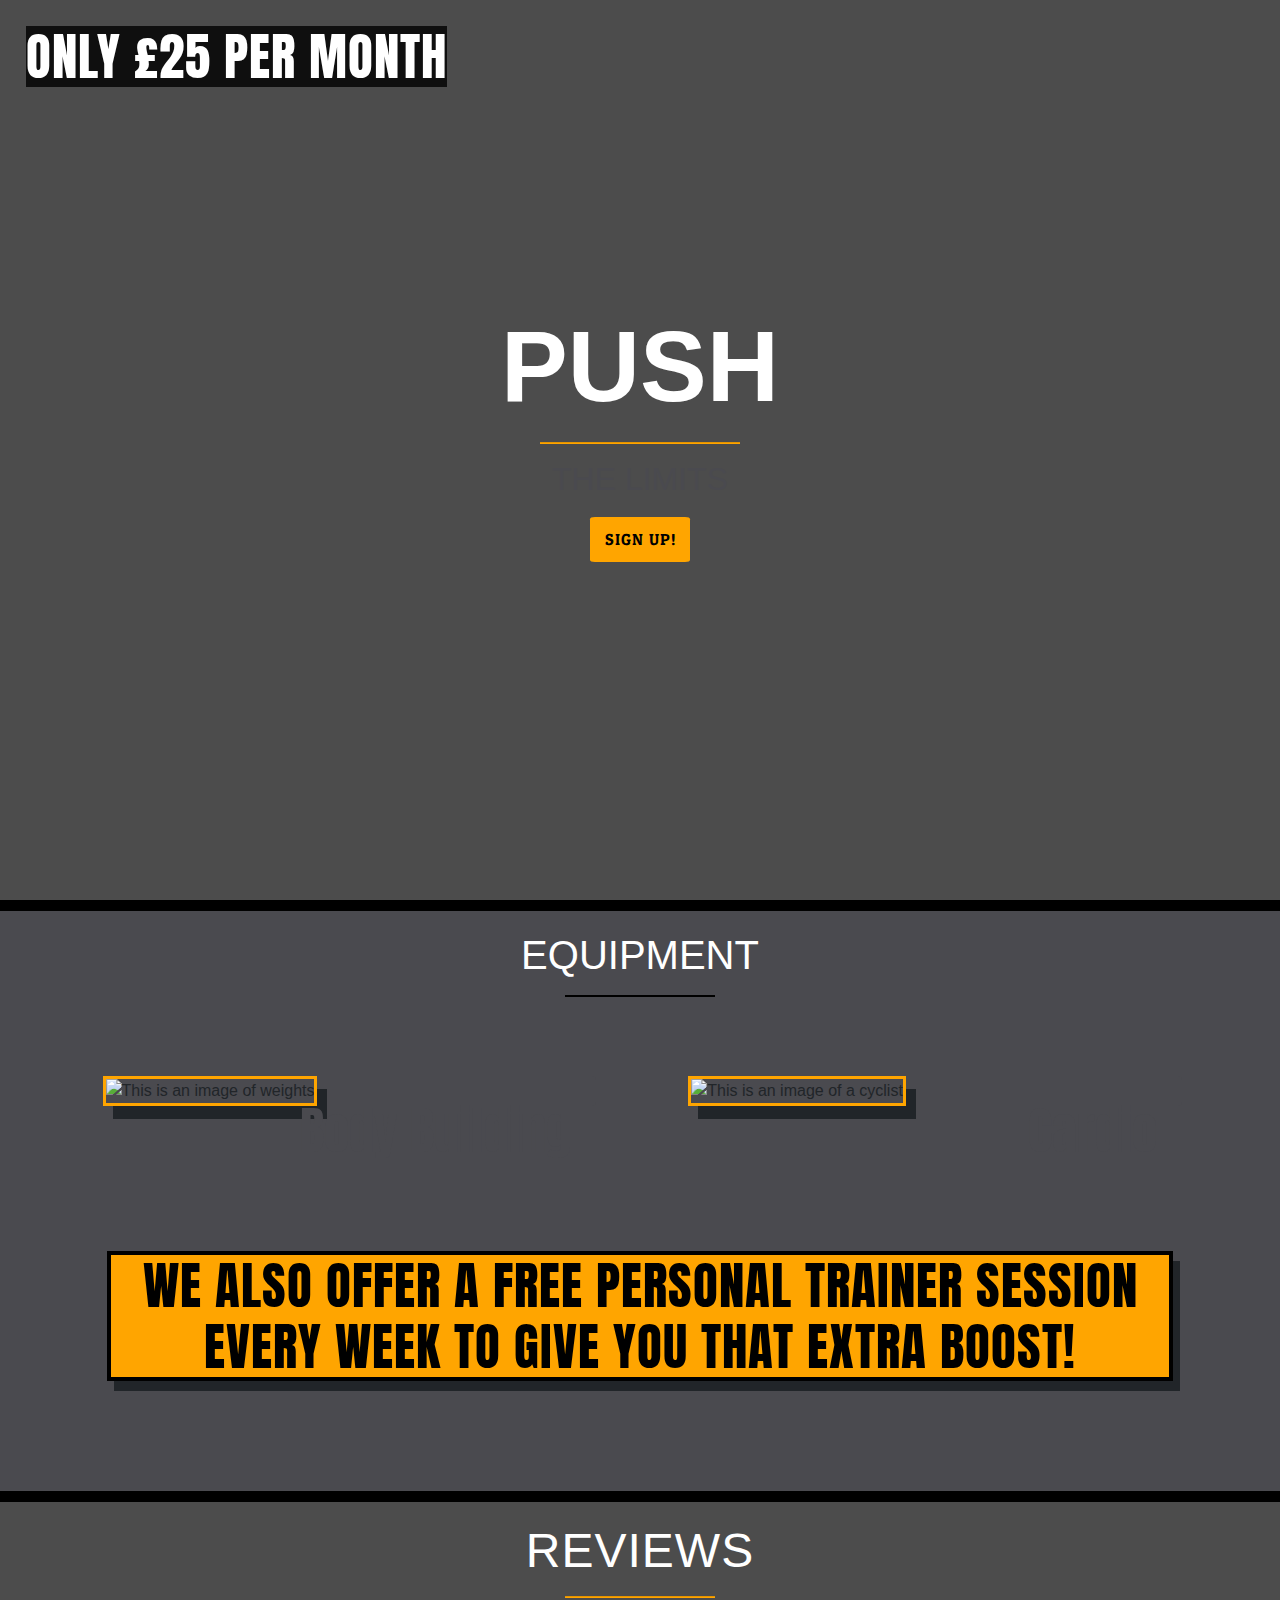
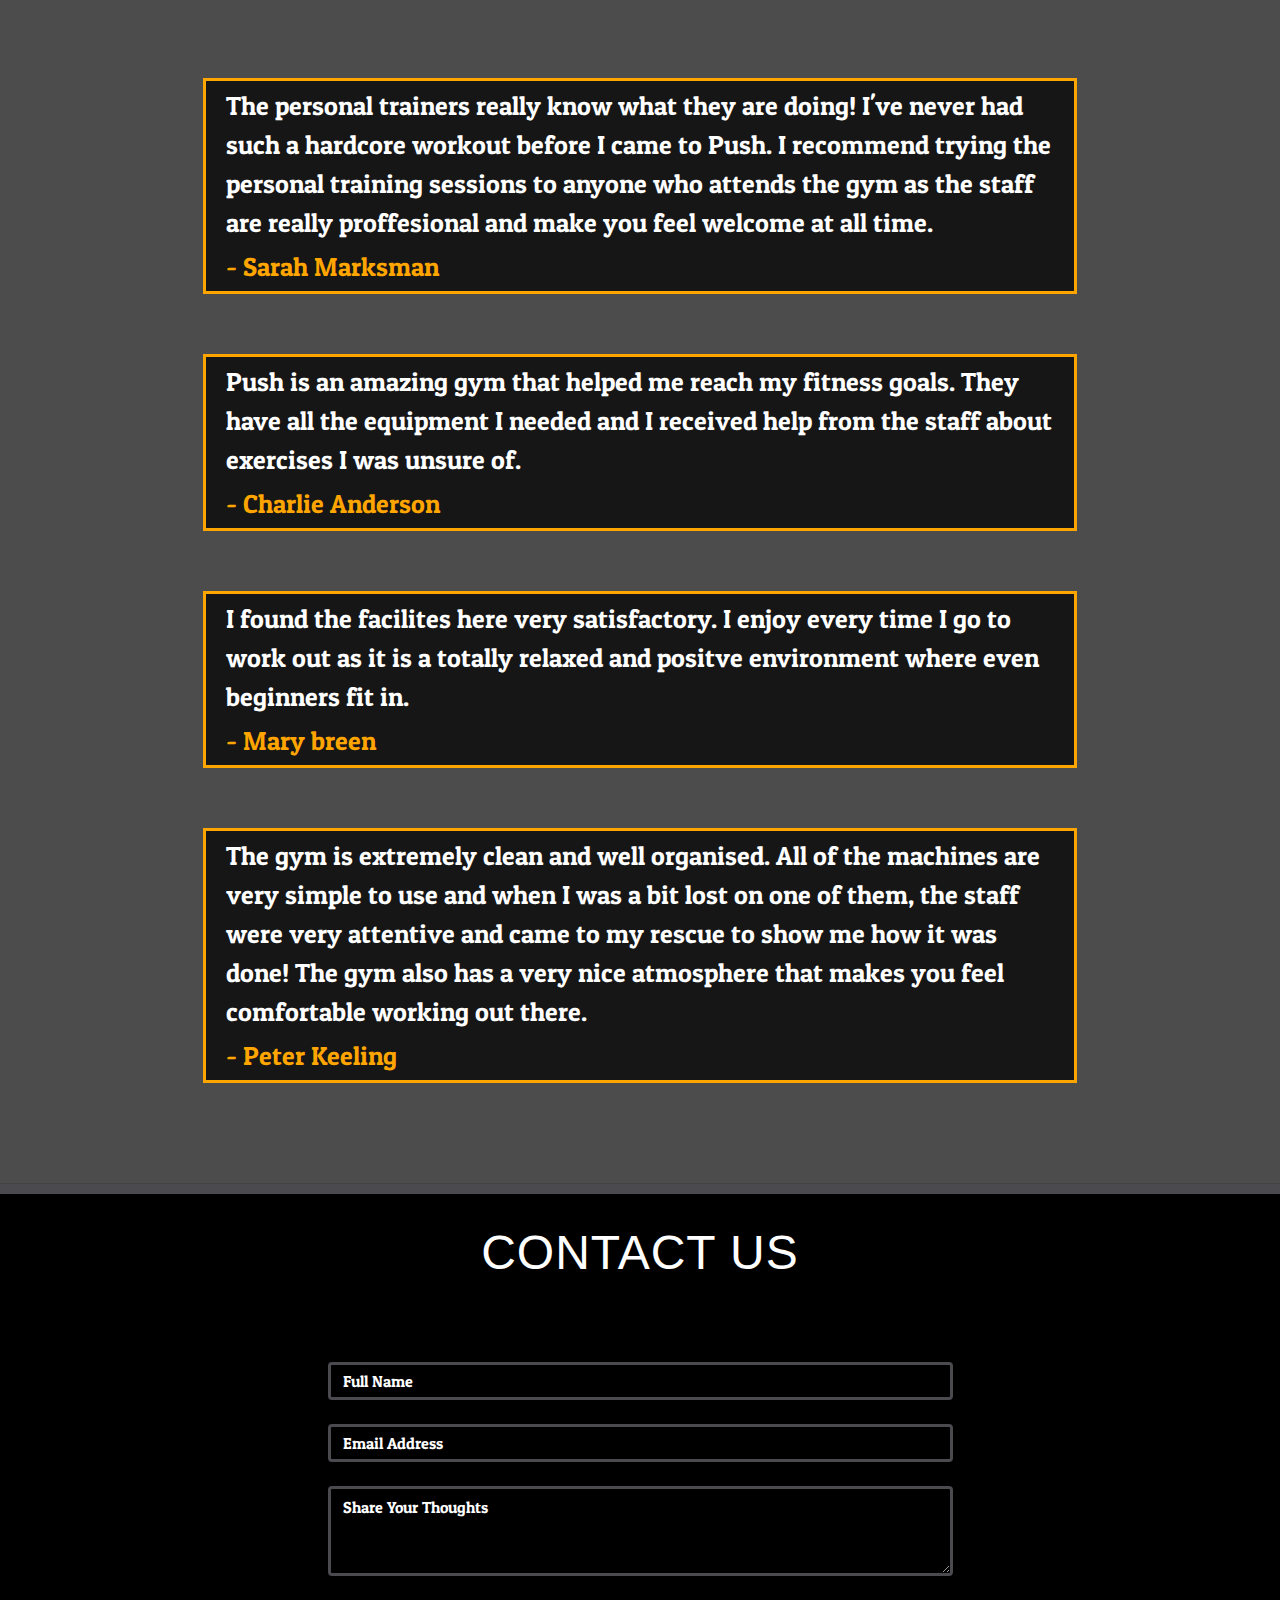
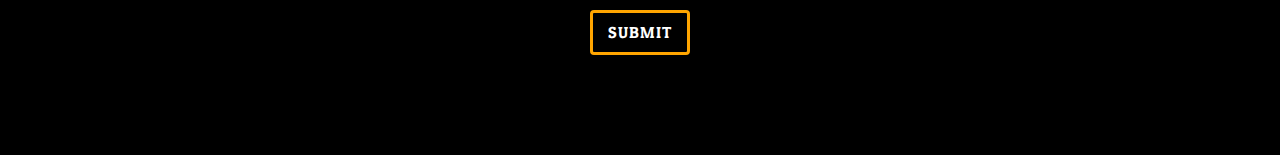
==== commit 2ab97858: "website complete" ====
--- a/index.html
+++ b/index.html
@@ -24,7 +24,7 @@
             <li class="dropdownItem" style="padding-top: 10px;"><a href="#home" class="dropdownLink"><i class="fas fa-home" aria-hidden="true"></i><p>Home</p></a></li>
             <li class="dropdownItem"><a href="#Equipment" class="dropdownLink"><i class="fas fa-dumbbell"></i><p>Equipment</P></a></li>
             <li class="dropdownItem"><a href="#Reviews" class="dropdownLink"><i class="fas fa-comment-dots"></i> <p>Reviews</p></a></li>
-            <li class="dropdownItem"><a href="#" class="dropdownLink"><i class="fas fa-phone"></i> <p>Contact</p></a></li>
+            <li class="dropdownItem"><a href="#Contact" class="dropdownLink"><i class="fas fa-phone"></i> <p>Contact</p></a></li>
         </ul>
     </div>
 </nav>
@@ -106,12 +106,12 @@
 </div>
 <div class="row">
     <div class="col-10 col-xl-8 col-lg-4 col-md-8 col-sm-10 quotecontainer2">
-        <p class="quotetext">Push is an amazing gym that helped me reach my fitness goals. jjjjjjjjjjjjjjThey have all the equipment I needed and I received help from the staff about exercises I was unsure of.</p>
-        <p class="quotetext2">- Charlie Anderson</p>
+        <p class="quotetext">I found the facilites here very satisfactory. I enjoy every time I go to work out as it is a totally relaxed and positve environment where even beginners fit in.</p>
+        <p class="quotetext2">- Mary breen</p>
     </div>
     <div class="d-none d-sm-block col-xl-8 col-10 col-lg-6 col-md-8 col-sm-10 quotecontainer3">
-        <p class="quotetext">Push is an amazing gym that helped me reach my fitness goals. They have all the equipment I needed and I received help from the staff about exercises I was unsure of.</p>
-        <p class="quotetext2">- Charlie Anderson</p>
+        <p class="quotetext">The gym is extremely clean and well organised. All of the machines are very simple to use and when I was a bit lost on one of them, the staff were very attentive and came to my rescue to show me how it was done! The gym also has a very nice atmosphere that makes you feel comfortable working out there.</p>
+        <p class="quotetext2">- Peter Keeling</p>
     </div>
 </div>
         
@@ -128,19 +128,14 @@
     </div>
 <div class="container-fluid page4">
    
-    <h1 class="heading">Contact Us</h1>
-     <form class="contactform">
+    <h1 class="heading" id="Contact">Contact Us</h1>
+     <form action="Submitform.html" class="contactform">
          <input type="text" name="username" placeholder="Full Name" class="form-control contactbars" required><br>
          <input type="email" name="email" placeholder="Email Address" class="form-control contactbars" required><br>
          <textarea rows="3" name="textarea" placeholder="Share Your Thoughts" class="form-control contactbars"  required></textarea><br>
-         <input type="submit" class="submitbutton">
+         <button type="submit" class="submitbutton" data-toggle="modal" data-target="#exampleModal">Submit</button>
      </form>
-    
-    
-</div>
 
 
 
-
-
-</html>
+</div>--- a/style.css
+++ b/style.css
@@ -493,7 +493,7 @@
     padding: 0;
     height: 10px;
     width: 100%;
-    background-color: black;
+    background-color: #4a4a4f;
 }
 
 .contactform {
@@ -505,6 +505,7 @@
     color: white;
 }
 
+
 input {
     outline: none;
     border: none;
@@ -516,11 +517,17 @@
 }
 
 .contactbars {
-    width: 50%;
+    width: 90%;
     margin: 0 auto;
     border-radius: 4px;
-    border: 3px solid orange;
-    background-color: black;
+    border: 3px solid #4a4a4f;
+    background-color: black;
+}
+
+@media (min-width: 900px) {
+    .contactbars {
+        width: 50%;
+    }
 }
 
 .contactbars::placeholder {
@@ -548,3 +555,76 @@
     border: 5px solid orange;
     font-size: 18px
 }
+
+/*-----------------------------PAGE 5---------------------*/
+
+.page5 {
+    background-color: black;
+    height: 100vh;
+}
+.pages5 {
+    background-color: black;
+}
+.textbox {
+    text-align: center;
+    width: 80%;
+    margin: 80px auto;
+    background-color: black;
+}
+
+.tbp {
+       font-family: "Anton",sans-serif;
+    font-size: 6vw;
+    margin-top: 60px;
+    margin-bottom: 0;
+    padding: 0;
+    color: orange;
+    width: 100%;
+}
+.tbp2 {
+     font-family: "Anton",sans-serif;
+    font-size: 6vw;
+    margin: 0;
+    padding: 0;
+    color: orange;
+    margin-bottom: 60px;
+}
+
+.tbheader {
+        font-family: "Anton",sans-serif;
+    color: white;
+    font-size: 10vw;
+    margin-bottom: 40px;
+}
+
+.divider-page5 {
+        margin: 0 auto;
+    padding: 0;
+    height: 5px;
+    width: 60%;
+    background-color: #4a4a4f;
+    
+}
+
+.dropdownLink2 {
+    text-decoration: none;
+    display: block;
+    background-color: transparent;
+    padding: 2px 2px;
+    color: white;
+    transition: color .2s ease-in-out;
+    font-family: "Patua One", sans-serif;
+    font-size: 30px;
+    letter-spacing: 2px;
+    margin-top: 50px;
+    font-size: 29px;
+}
+
+.dropdownLink2:hover {
+    color: #4a4a4f;
+    text-decoration: none;
+}
+
+
+
+
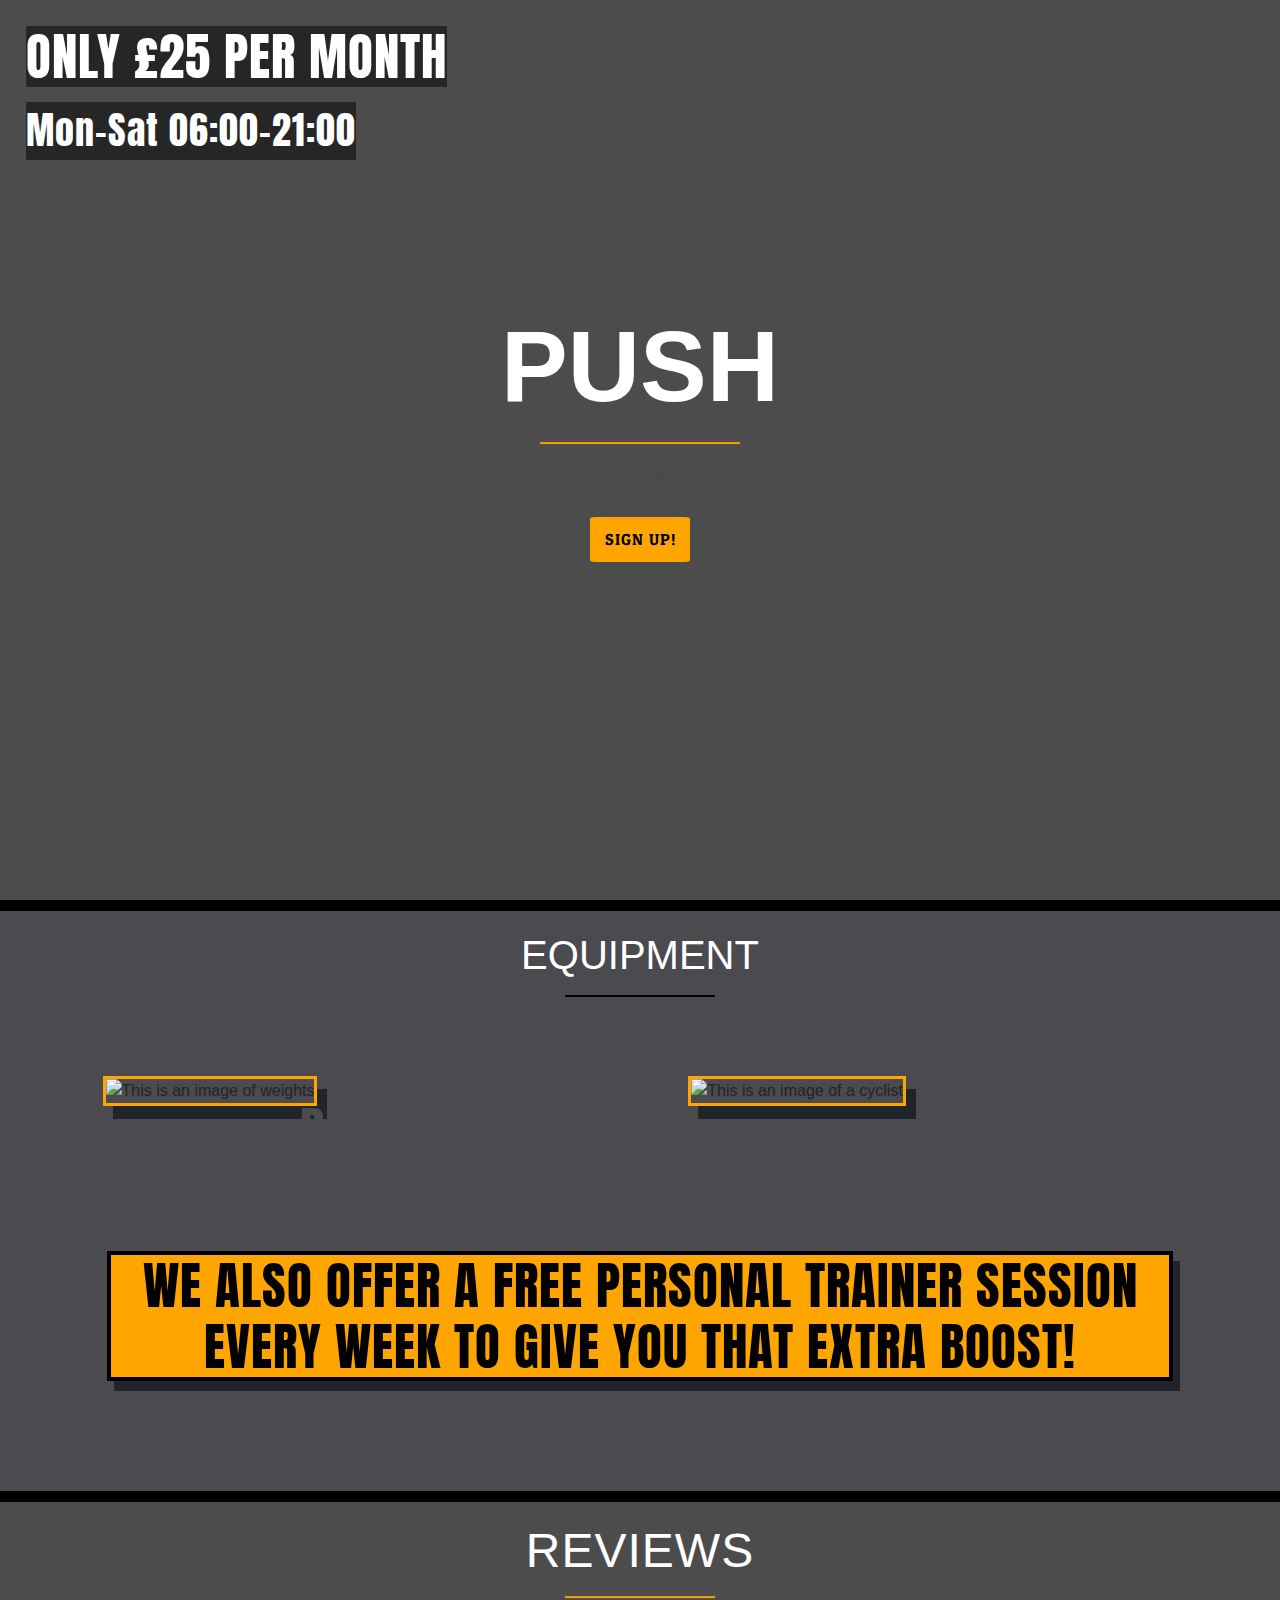
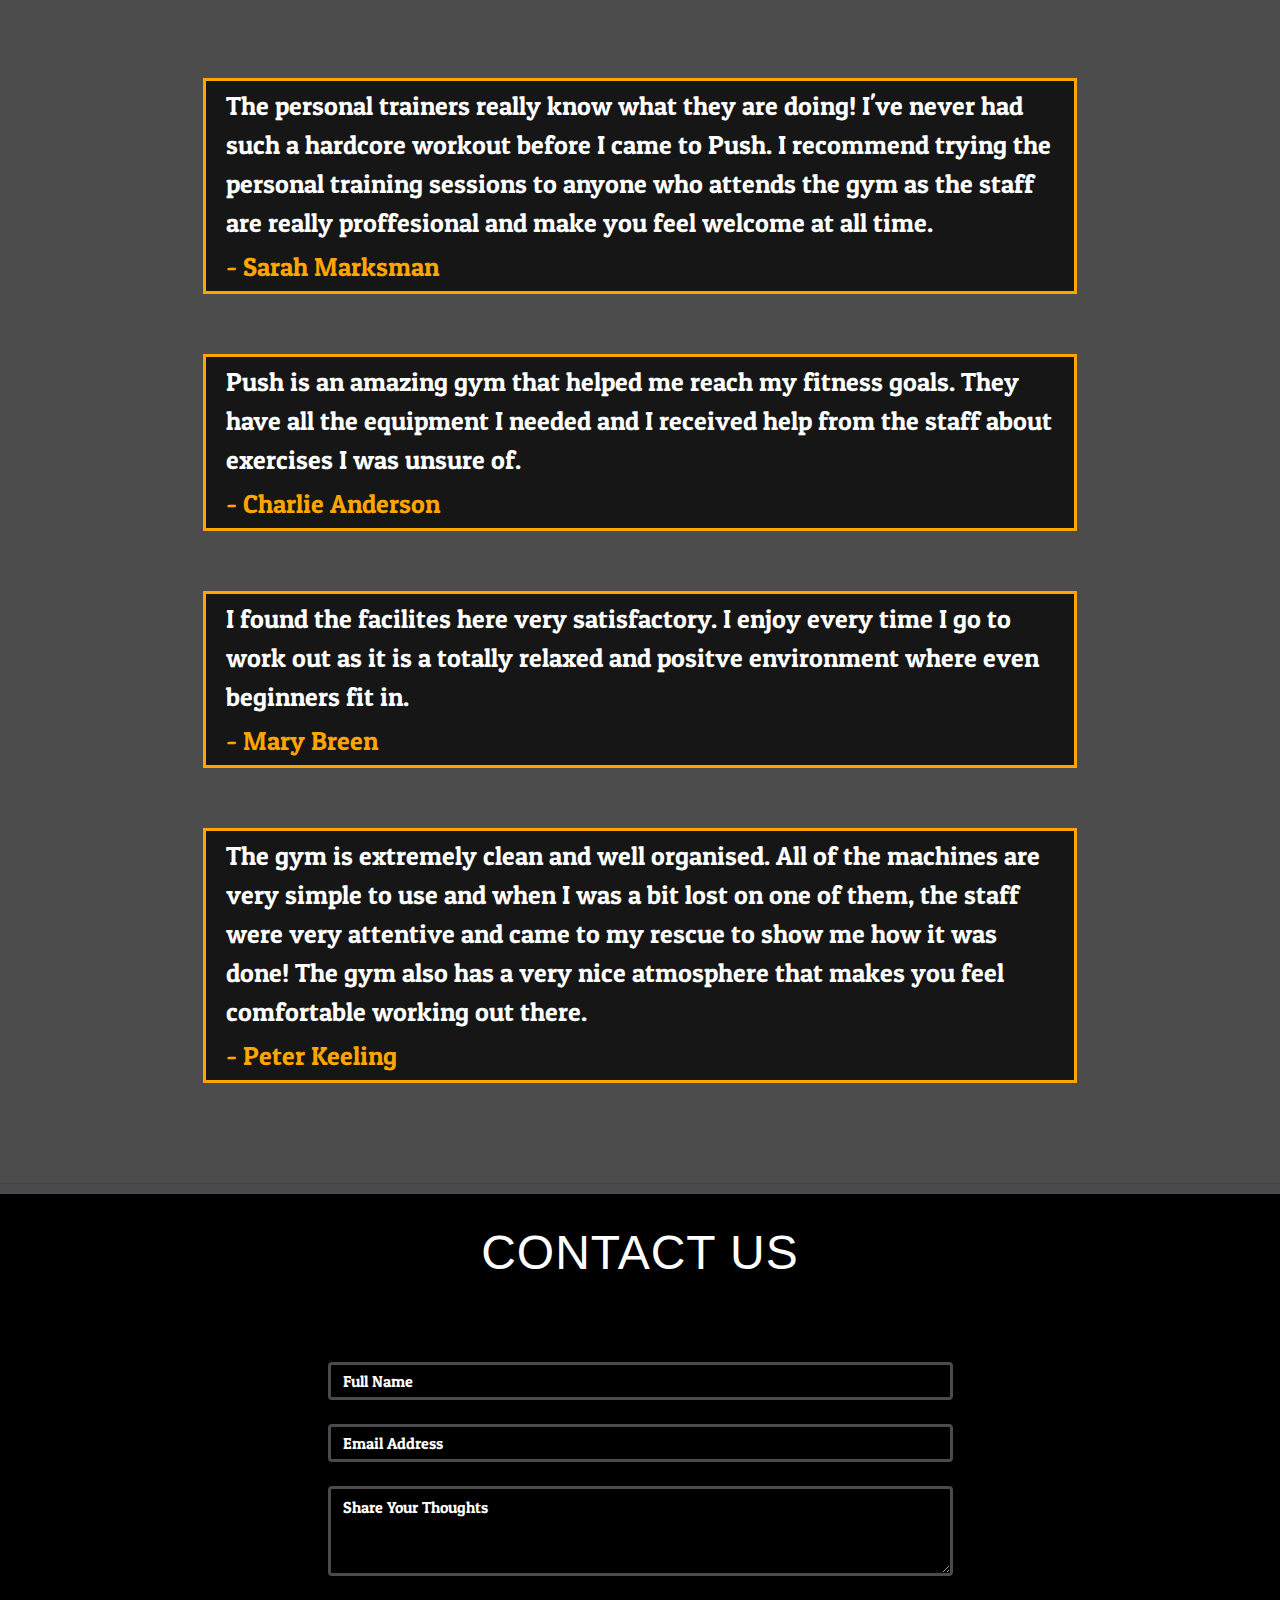
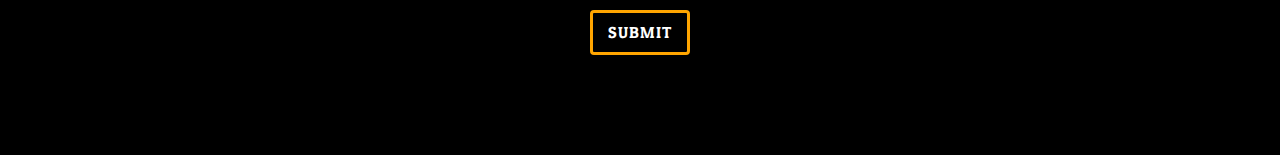
==== commit 86f5fce5: "Deployed website with README" ====
--- a/index.html
+++ b/index.html
@@ -14,8 +14,9 @@
     <title>Push</title>
 </head>
 
-<!-- -----------------NAV BAR--------------- -->
+<!-- NAV BAR -->
 <h1 class="price">ONLY £25 PER MONTH</h1>
+<p class="price2">Mon-Sat 06:00-21:00</p>
 <nav class="navDefault">
 
     <div class="dropdown">
@@ -29,7 +30,7 @@
     </div>
 </nav>
 
-<!-- ----------------- Jumbotron ----------------- -->
+<!-- Jumbotron -->
 
 <div class="container-fluid callout-container" id="home">
     <div class="opaque-overlay"></div>
@@ -39,14 +40,14 @@
                 <h1 class="jumbotron-header maintitle">Push</h1>
                 <hr class="block-divider divider-orange">
                 <h2 class="statement">The Limits</h2>
-                <button class="sign-up-button" data-toggle="modal" data-target="#SignUpModal">Sign Up!</button>
+                <button class="sign-up-button">Sign Up!</button>
             </section>
         </div>
     </div>
 
 </div>
 
-<!-- --------------------------PAGE 2----------------------- -->
+<!-- PAGE 2 -->
 
 <div class="pagedivider">
     <hr class="divider-page">
@@ -80,7 +81,7 @@
 </div>
 
 
-<!----------------------------PAGE 3 --------------------------->
+<!-- PAGE 3 -->
 
 <div class="container-fluid page3">
     <div class="opaque-overlay"></div>
@@ -94,27 +95,29 @@
                 <hr class="quotesdivider">
             </div>
         </div>
-<div class="row">
-    <div class="d-none d-sm-block col-10 col-xl-8 col-lg-6 col-md-8 col-sm-10 quotecontainer">
-        <p class="quotetext">The personal trainers really know what they are doing! I've never had such a hardcore workout before I came to Push. I recommend trying the personal training sessions to anyone who attends the gym as the staff are really proffesional and make you feel welcome at all time.</p>
-        <p class="quotetext2">- Sarah Marksman</p>
-    </div>
-    <div class="col-10 col-xl-8 col-lg-4 col-md-8 col-sm-10 quotecontainer">
-        <p class="quotetext">Push is an amazing gym that helped me reach my fitness goals. They have all the equipment I needed and I received help from the staff about exercises I was unsure of.</p>
-        <p class="quotetext2">- Charlie Anderson</p>
-    </div>
-</div>
-<div class="row">
-    <div class="col-10 col-xl-8 col-lg-4 col-md-8 col-sm-10 quotecontainer2">
-        <p class="quotetext">I found the facilites here very satisfactory. I enjoy every time I go to work out as it is a totally relaxed and positve environment where even beginners fit in.</p>
-        <p class="quotetext2">- Mary breen</p>
-    </div>
-    <div class="d-none d-sm-block col-xl-8 col-10 col-lg-6 col-md-8 col-sm-10 quotecontainer3">
-        <p class="quotetext">The gym is extremely clean and well organised. All of the machines are very simple to use and when I was a bit lost on one of them, the staff were very attentive and came to my rescue to show me how it was done! The gym also has a very nice atmosphere that makes you feel comfortable working out there.</p>
-        <p class="quotetext2">- Peter Keeling</p>
-    </div>
-</div>
-        
+        <div class="row">
+            <div class="d-none d-sm-block col-10 col-xl-8 col-lg-6 col-md-8 col-sm-10 quotecontainer">
+                <p class="quotetext">The personal trainers really know what they are doing! I've never had such a hardcore workout before I came to Push. I recommend trying the personal training sessions to anyone who attends the gym as the staff are really proffesional and
+                    make you feel welcome at all time.</p>
+                <p class="quotetext2">- Sarah Marksman</p>
+            </div>
+            <div class="col-10 col-xl-8 col-lg-4 col-md-8 col-sm-10 quotecontainer">
+                <p class="quotetext">Push is an amazing gym that helped me reach my fitness goals. They have all the equipment I needed and I received help from the staff about exercises I was unsure of.</p>
+                <p class="quotetext2">- Charlie Anderson</p>
+            </div>
+        </div>
+        <div class="row">
+            <div class="col-10 col-xl-8 col-lg-4 col-md-8 col-sm-10 quotecontainer2">
+                <p class="quotetext">I found the facilites here very satisfactory. I enjoy every time I go to work out as it is a totally relaxed and positve environment where even beginners fit in.</p>
+                <p class="quotetext2">- Mary Breen</p>
+            </div>
+            <div class="d-none d-sm-block col-xl-8 col-10 col-lg-6 col-md-8 col-sm-10 quotecontainer3">
+                <p class="quotetext">The gym is extremely clean and well organised. All of the machines are very simple to use and when I was a bit lost on one of them, the staff were very attentive and came to my rescue to show me how it was done! The gym also has a very
+                    nice atmosphere that makes you feel comfortable working out there.</p>
+                <p class="quotetext2">- Peter Keeling</p>
+            </div>
+        </div>
+
     </div>
 
 
@@ -122,20 +125,21 @@
 </div>
 
 
-<!----------------------------PAGE 4 --------------------------->
- <div class="pagedivider4">
-<hr class="divider-page4">
-    </div>
+<!-- PAGE 4 -->
+
+<div class="pagedivider4">
+    <hr class="divider-page4">
+</div>
 <div class="container-fluid page4">
-   
+
     <h1 class="heading" id="Contact">Contact Us</h1>
-     <form action="Submitform.html" class="contactform">
-         <input type="text" name="username" placeholder="Full Name" class="form-control contactbars" required><br>
-         <input type="email" name="email" placeholder="Email Address" class="form-control contactbars" required><br>
-         <textarea rows="3" name="textarea" placeholder="Share Your Thoughts" class="form-control contactbars"  required></textarea><br>
-         <button type="submit" class="submitbutton" data-toggle="modal" data-target="#exampleModal">Submit</button>
-     </form>
+    <form action="submitform.html" class="contactform">
+        <input type="text" name="username" placeholder="Full Name" class="form-control contactbars" required><br>
+        <input type="email" name="email" placeholder="Email Address" class="form-control contactbars" required><br>
+        <textarea rows="3" name="textarea" placeholder="Share Your Thoughts" class="form-control contactbars" required></textarea><br>
+        <button type="submit" class="submitbutton">Submit</button>
+    </form>
 
 
 
-</div>+</div>
--- a/style.css
+++ b/style.css
@@ -25,7 +25,19 @@
     font-family: "Anton", sans-serif;
     letter-spacing: 1px;
     color: white;
-    background-color: rgba(0, 0, 0, 0.8);
+    background-color: rgba(0, 0, 0, 0.5);
+}
+
+.price2 {
+    left: 0;
+    position: absolute;
+    z-index: 1;
+    font-size: 3vw;
+    margin: 8% 2%;
+    font-family: "Anton", sans-serif;
+    letter-spacing: 1px;
+    color: white;
+    background-color: rgba(0, 0, 0, 0.5);
 }
 
 .dropdownItem {
@@ -405,10 +417,7 @@
 
 .quotecontainer2 {
     width: 40%;
-    margin-bottom: 30px;
-    margin-top: 30px;
-    margin-left: auto;
-    margin-right: auto;
+    margin: 30px auto;
     background-color: rgba(0, 0, 0, 0.7);
     border: 3px solid orange;
 }
@@ -501,7 +510,7 @@
     margin-top: 80px;
     padding-bottom: 100px;
     outline: none;
-    font-family: "Patua One",sans-serif;
+    font-family: "Patua One", sans-serif;
     color: white;
 }
 
@@ -513,7 +522,7 @@
 
 textarea {
     outline: none;
-    border:none;
+    border: none;
 }
 
 .contactbars {
@@ -538,7 +547,6 @@
 
 .submitbutton {
     background-color: black;
-    border: none;
     height: 45px;
     width: 100px;
     border-radius: 4px;
@@ -562,9 +570,11 @@
     background-color: black;
     height: 100vh;
 }
+
 .pages5 {
     background-color: black;
 }
+
 .textbox {
     text-align: center;
     width: 80%;
@@ -573,7 +583,7 @@
 }
 
 .tbp {
-       font-family: "Anton",sans-serif;
+    font-family: "Anton", sans-serif;
     font-size: 6vw;
     margin-top: 60px;
     margin-bottom: 0;
@@ -581,8 +591,9 @@
     color: orange;
     width: 100%;
 }
+
 .tbp2 {
-     font-family: "Anton",sans-serif;
+    font-family: "Anton", sans-serif;
     font-size: 6vw;
     margin: 0;
     padding: 0;
@@ -591,19 +602,19 @@
 }
 
 .tbheader {
-        font-family: "Anton",sans-serif;
+    font-family: "Anton", sans-serif;
     color: white;
     font-size: 10vw;
     margin-bottom: 40px;
 }
 
 .divider-page5 {
-        margin: 0 auto;
+    margin: 0 auto;
     padding: 0;
     height: 5px;
     width: 60%;
     background-color: #4a4a4f;
-    
+
 }
 
 .dropdownLink2 {
@@ -614,17 +625,12 @@
     color: white;
     transition: color .2s ease-in-out;
     font-family: "Patua One", sans-serif;
-    font-size: 30px;
     letter-spacing: 2px;
     margin-top: 50px;
-    font-size: 29px;
+    font-size: 30px;
 }
 
 .dropdownLink2:hover {
     color: #4a4a4f;
     text-decoration: none;
 }
-
-
-
-
